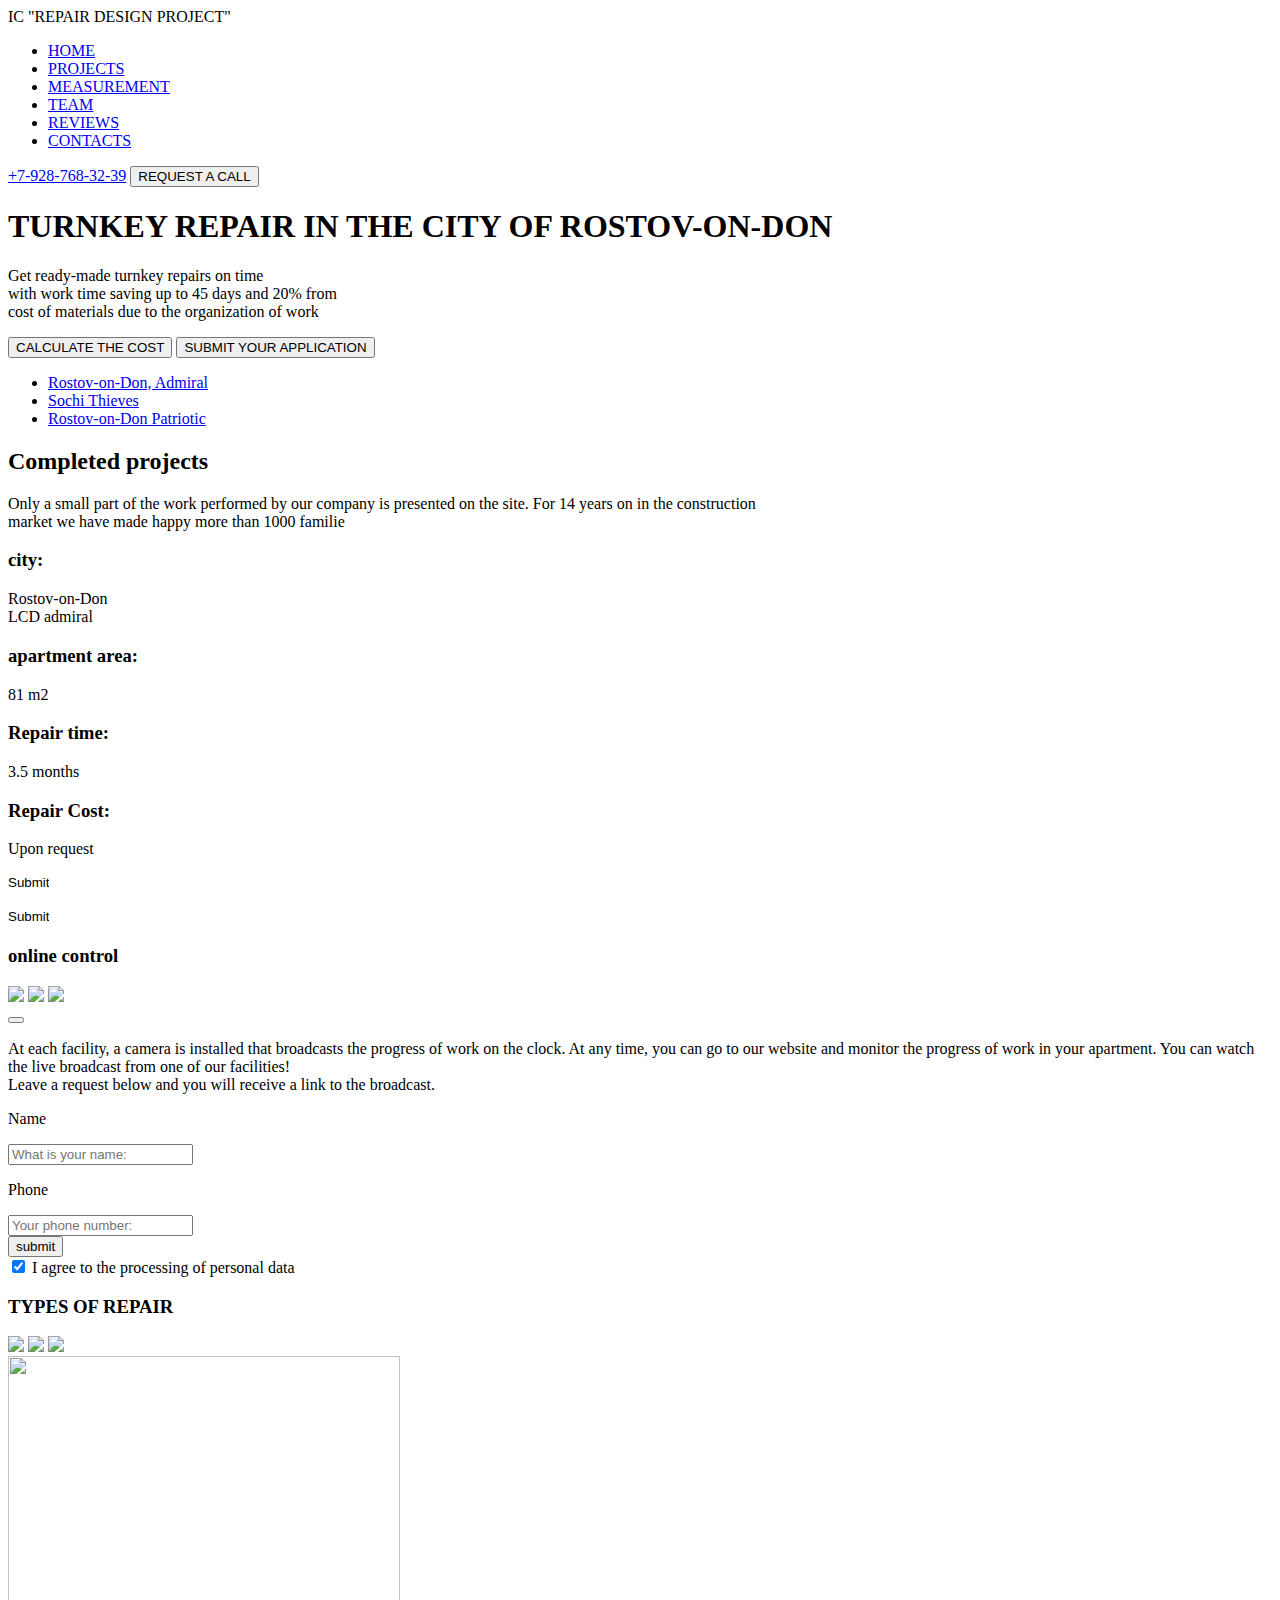
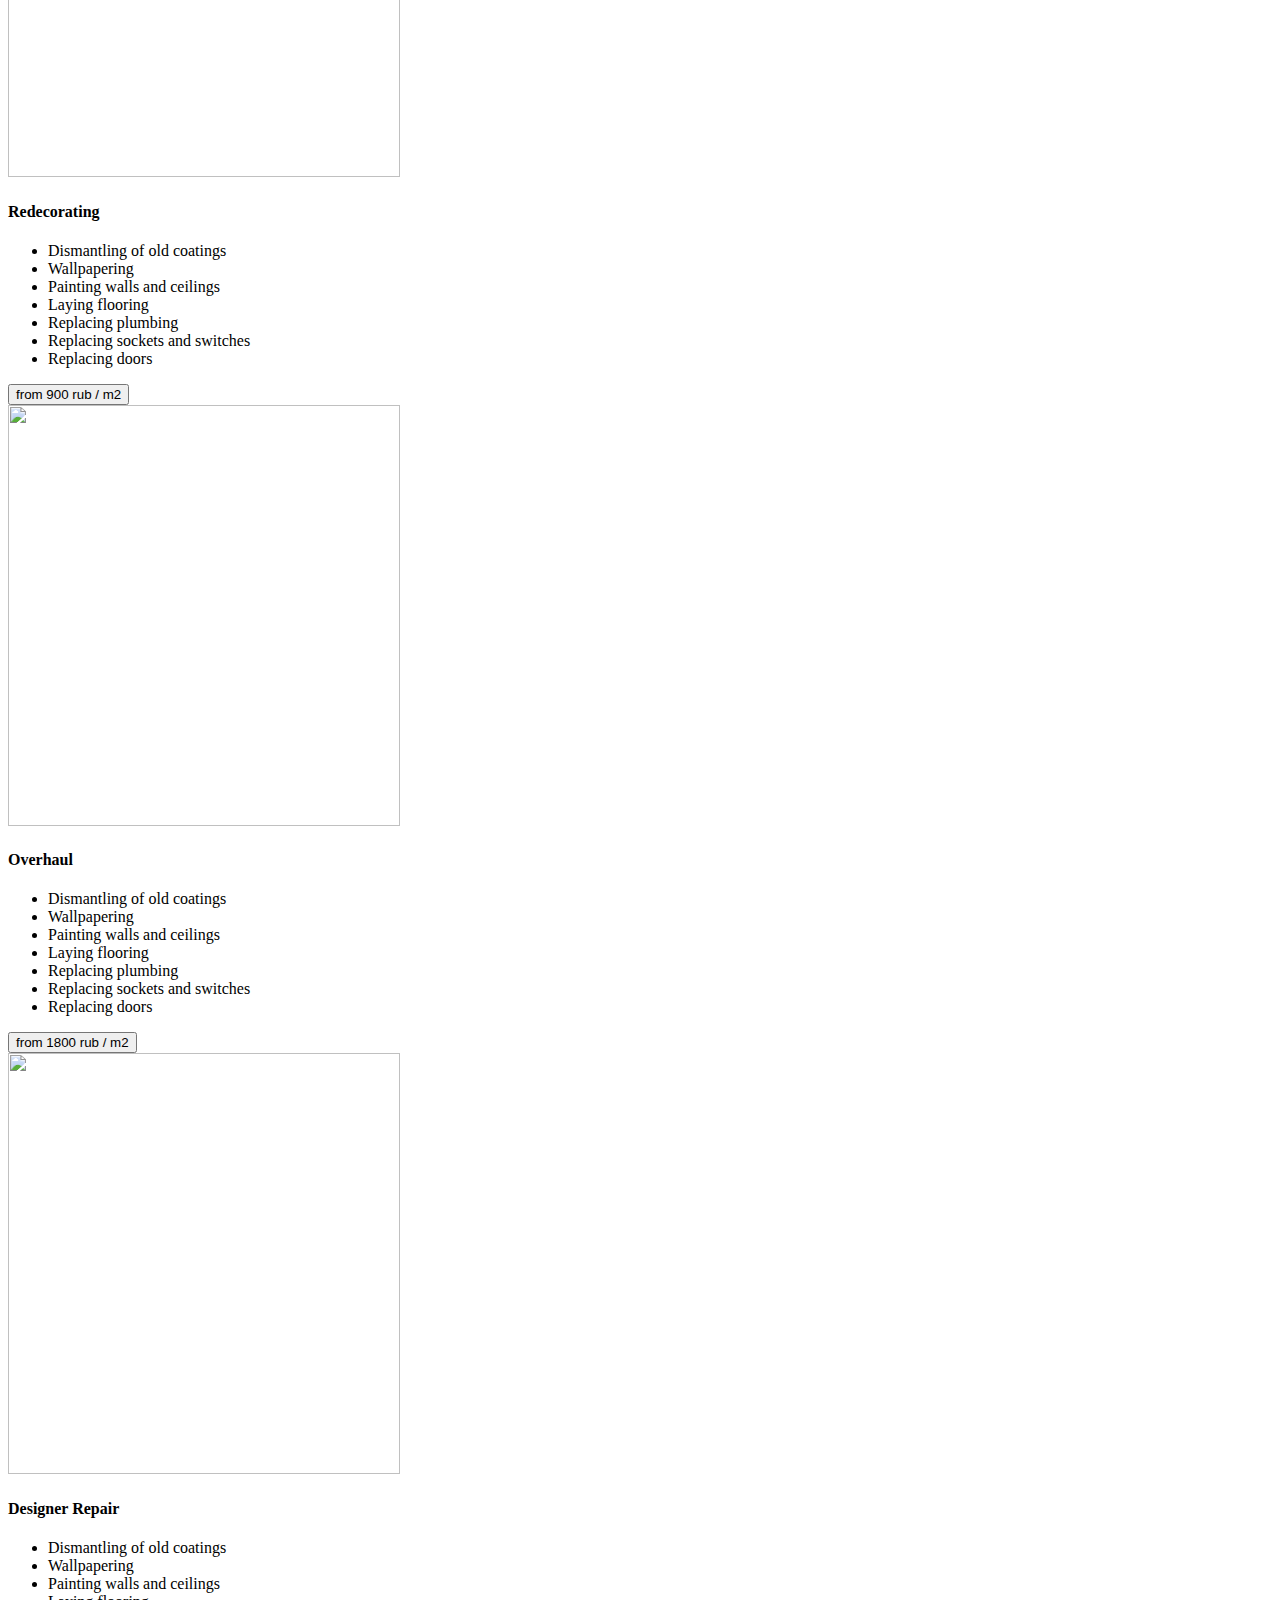
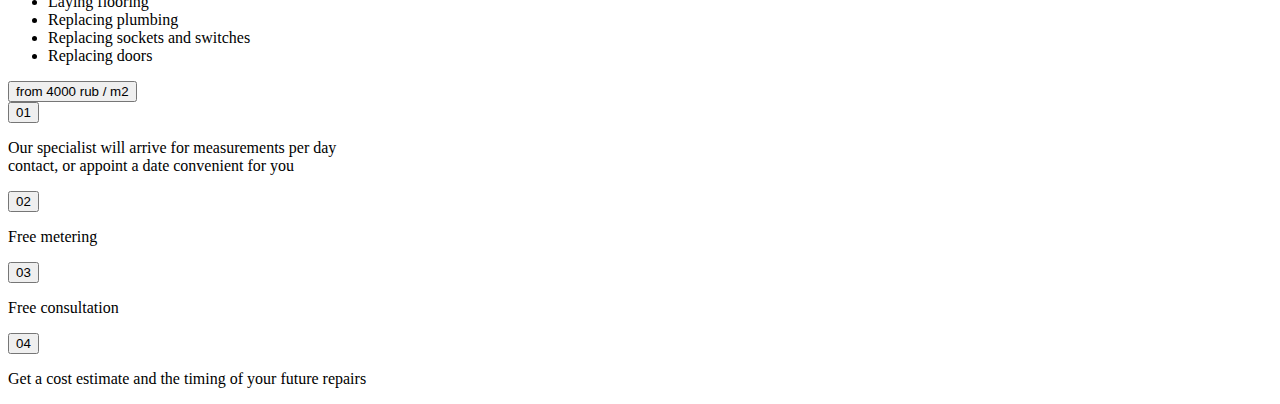
==== firstLanding/index.html @ 174c5e7a "22/08 n" ====
<!DOCTYPE html>
<html lang="en">
<head>
  <meta charset="UTF-8">
  <meta http-equiv="X-UA-Compatible" content="IE=edge">
  <meta name="viewport" content="width=device-width, initial-scale=1.0">
  <link rel="stylesheet" href="/styles/style.css">
  <link href="https://fonts.googleapis.com/css2?family=Nunito+Sans:wght@400;600;700&family=Playfair+Display+SC:wght@400;700&display=swap" rel="stylesheet">
  <link href="https://fonts.googleapis.com/css2?family=Yeseva+One&display=swap" rel="stylesheet">
  <title>Turnkey Repair</title>
</head>
<body>
  <header class="header">
      <div class="main_name yellowText">
        IC "REPAIR DESIGN PROJECT"
      </div>
        <nav>
          <ul class="navigation_menu">
            <li class="navigation_item"><a class="navigation_item_link yellowText" href="#">HOME</a></li>
            <li class="navigation_item"><a class="navigation_item_link" href="#">PROJECTS</a></li>
            <li class="navigation_item"><a class="navigation_item_link" href="#">MEASUREMENT</a></li>
            <li class="navigation_item"><a class="navigation_item_link" href="#">TEAM</a></li>
            <li class="navigation_item"><a class="navigation_item_link" href="#">REVIEWS</a></li>
            <li class="navigation_item"><a class="navigation_item_link" href="#">CONTACTS</a></li>
          </ul>
       </nav>
       <div class="navigation_button">
         <a class="yellowText" href="#">+7-928-768-32-39</a>
        <button class="button">REQUEST A CALL</button>
       </div>
  </header>
  <main>
    <section> 
      <div class="section1_block">
        <h1 class="title">
          TURNKEY REPAIR IN THE CITY OF <span class="yellowText">ROSTOV-ON-DON</span>
        </h1>
        <div class="section1_elements">
        <p class="text">
          Get ready-made turnkey repairs on time <br>with work time saving up to 45 days and 20% from <br> cost of materials due to the organization of work
        </p>
        <button class="button" id="s1_b1"  >
          CALCULATE THE COST
        </button>
        <button class="button" id="s2_b2">
          SUBMIT YOUR APPLICATION
        </button>
        </div>
      </div>
    </section>
    <section class="section_2">
      <div class="section2_block">
        <div class="section2_header">
          <div class="section2_header_container"></div>
          <ul class="section2_menu">
            <li class="section2_menu_item"><a class="section2_menu_item_link selected" href="#">Rostov-on-Don, Admiral</a></li>
            <li class="section2_menu_item"><a class="section2_menu_item_link" href="#">Sochi Thieves</a></li>
            <li class="section2_menu_item"><a class="section2_menu_item_link" href="#">Rostov-on-Don Patriotic</a></li>
          </ul>
        </div>
        <div class="section2_main">
        <div class="section_2_info">
            <h2 class="section2_title">Completed projects</h2>
            <p class="text section2_text"> Only a small part of the work performed by our company is presented on the site. For 14 years on in the construction <br> market we have made happy more than 1000 familie</p>
            <div class="section2_block1">
              <div class="section2_info_left">
                <h3>city:</h3>
                <p class="section2_block_text">Rostov-on-Don <br>LCD admiral</p>
              </div>
              <div>
                <h3>apartment area:</h3>
                <p class="section2_block_text">81 m2</p>
              </div>
            </div>
            <div class="section2_block2">
              <div class="section2_info_left">
                <h3>Repair time:</h3>
                <p class="section2_block_text">3.5 months</p>
              </div>
              <div>
                <h3>Repair Cost:</h3>
                <p class="section2_block_text">Upon request</p>
              </div>
            </div>
            <div class="section2_pagination">
              <input type="image" src="/images/left_arrow.png" width="41" height="13.5" />
              <ul class="pagination_list">
                <span class="dot"></span>
                <span class="dot"></span>
                <span class="dot"></span>
              </ul>
              <input type="image" src="/images/right_arrow.png" width="41" height="13.5" />
            </div>
            <div>
            </div>
        </div>
        <div class="section2_image">
        </div>
      </div>
      </div>
    </section>
    <section class="section_3">
      <div class="section_3_block">
        <h3>online control</h3>
        <div class="section3_image">
          <img src="/images/section3_line.png">
          <img src="/images/section3_image.png">
          <img src="/images/section3_line.png">
        </div>
        <div class="section3_video" >
            <button></button>
        </div>
        <div class="section3_divider">
        </div>
        <div class="section3_text">
          <p class="basetext">At each facility, a camera is installed that broadcasts the progress of work on the clock. At any time, you can go to our website and monitor the progress of work in your apartment. You can watch the live broadcast from one of our facilities!<br> Leave a request below and you will receive a link to the broadcast.</p>
        </div>
        <div class="section3_entries">
          <div class="section3_input1">
              <p class="basetext">Name</p>
              <input type="text" placeholder="What is your name:">
          </div>
          <div class="section3_input2">
            <p class="basetext">Phone</p>
            <input type="text" placeholder="Your phone number:">
        </div>
        <button class="button">submit</button>
        </div>
        <input id="custom_checkbox" type="checkbox" checked>
        <label for="custom_checkbox">I agree to the processing of personal data</label>
      </div>
    </section>
    <section class="section_4">
        <div class="section_4_block">
          <h3>TYPES OF REPAIR</h3>
          <div class="section4_image">
            <img src="/images/section3_line.png">
            <img src="/images/section4_image.png">
            <img src="/images/section3_line.png">
          </div>
          <div class="section_4_worktypes">
            <div class="section_4_redecorating">
              <img src="/images/section4_redecorating.jpg" width="392" height="421">
              <div class="section4_box">
                <h4>Redecorating</h4>
                <ul class="section4_list">
                  <li class="section4_list_element">Dismantling of old coatings</li>
                  <li class="section4_list_element">Wallpapering </li>
                  <li class="section4_list_element">Painting walls and ceilings</li>
                  <li class="section4_list_element">Laying flooring</li>
                  <li class="section4_list_element">Replacing plumbing</li>
                  <li class="section4_list_element">Replacing sockets and switches</li>
                  <li class="section4_list_element">Replacing doors</li>
                </ul>
              </div>
              <button class="section4_button">
                from 900 rub / m2
              </button>
            </div>
            <div class="section_4_overhaul">
              <img src="/images/section4_overhaul.jpg" width="392" height="421">
              <div class="section4_box">
                <h4>Overhaul</h4>
                <ul class="section4_list">
                  <li class="section4_list_element">Dismantling of old coatings</li>
                  <li class="section4_list_element">Wallpapering </li>
                  <li class="section4_list_element">Painting walls and ceilings</li>
                  <li class="section4_list_element">Laying flooring</li>
                  <li class="section4_list_element">Replacing plumbing</li>
                  <li class="section4_list_element">Replacing sockets and switches</li>
                  <li class="section4_list_element">Replacing doors</li>
                </ul>
              </div>
              <button class="section4_button">
                from 1800 rub / m2
              </button>
            </div>
            <div class="section_4_repair">
              <img src="/images/section4_repair.jpg" width="392" height="421">
              <div class="section4_box">
                <h4>Designer Repair</h4>
                <ul class="section4_list">
                  <li class="section4_list_element">Dismantling of old coatings</li>
                  <li class="section4_list_element">Wallpapering </li>
                  <li class="section4_list_element">Painting walls and ceilings</li>
                  <li class="section4_list_element">Laying flooring</li>
                  <li class="section4_list_element">Replacing plumbing</li>
                  <li class="section4_list_element">Replacing sockets and switches</li>
                  <li class="section4_list_element">Replacing doors</li>
                </ul>
              </div>
              <button class="section4_button">
                from 4000 rub / m2
              </button>
            </div>
          </div>
        </div>
    </section>
    <section class="section5">
      <div class="section_5_block">
        <div class="section5_whiteblock">
          <div class="section5_list">
            <div class="section5_list_element">
                <button class="section5_button">01</button>
                <p>Our specialist will arrive for measurements per day<br> contact, or appoint a date convenient for you</p>
            </div>
            <div class="section5_list_element">
              <button class="section5_button">02</button>
              <p>Free metering</p>
          </div>
          <div class="section5_list_element">
            <button class="section5_button">03</button>
            <p>Free consultation</p>
        </div>
        <div class="section5_list_element">
          <button class="section5_button">04</button>
          <p>Get a cost estimate and the timing of your future repairs</p>
      </div>
          </div>
        </div>
        <div class="section5_blackblock">

        </div>
      </div>
    </section>
  </main>
</body>
</html>
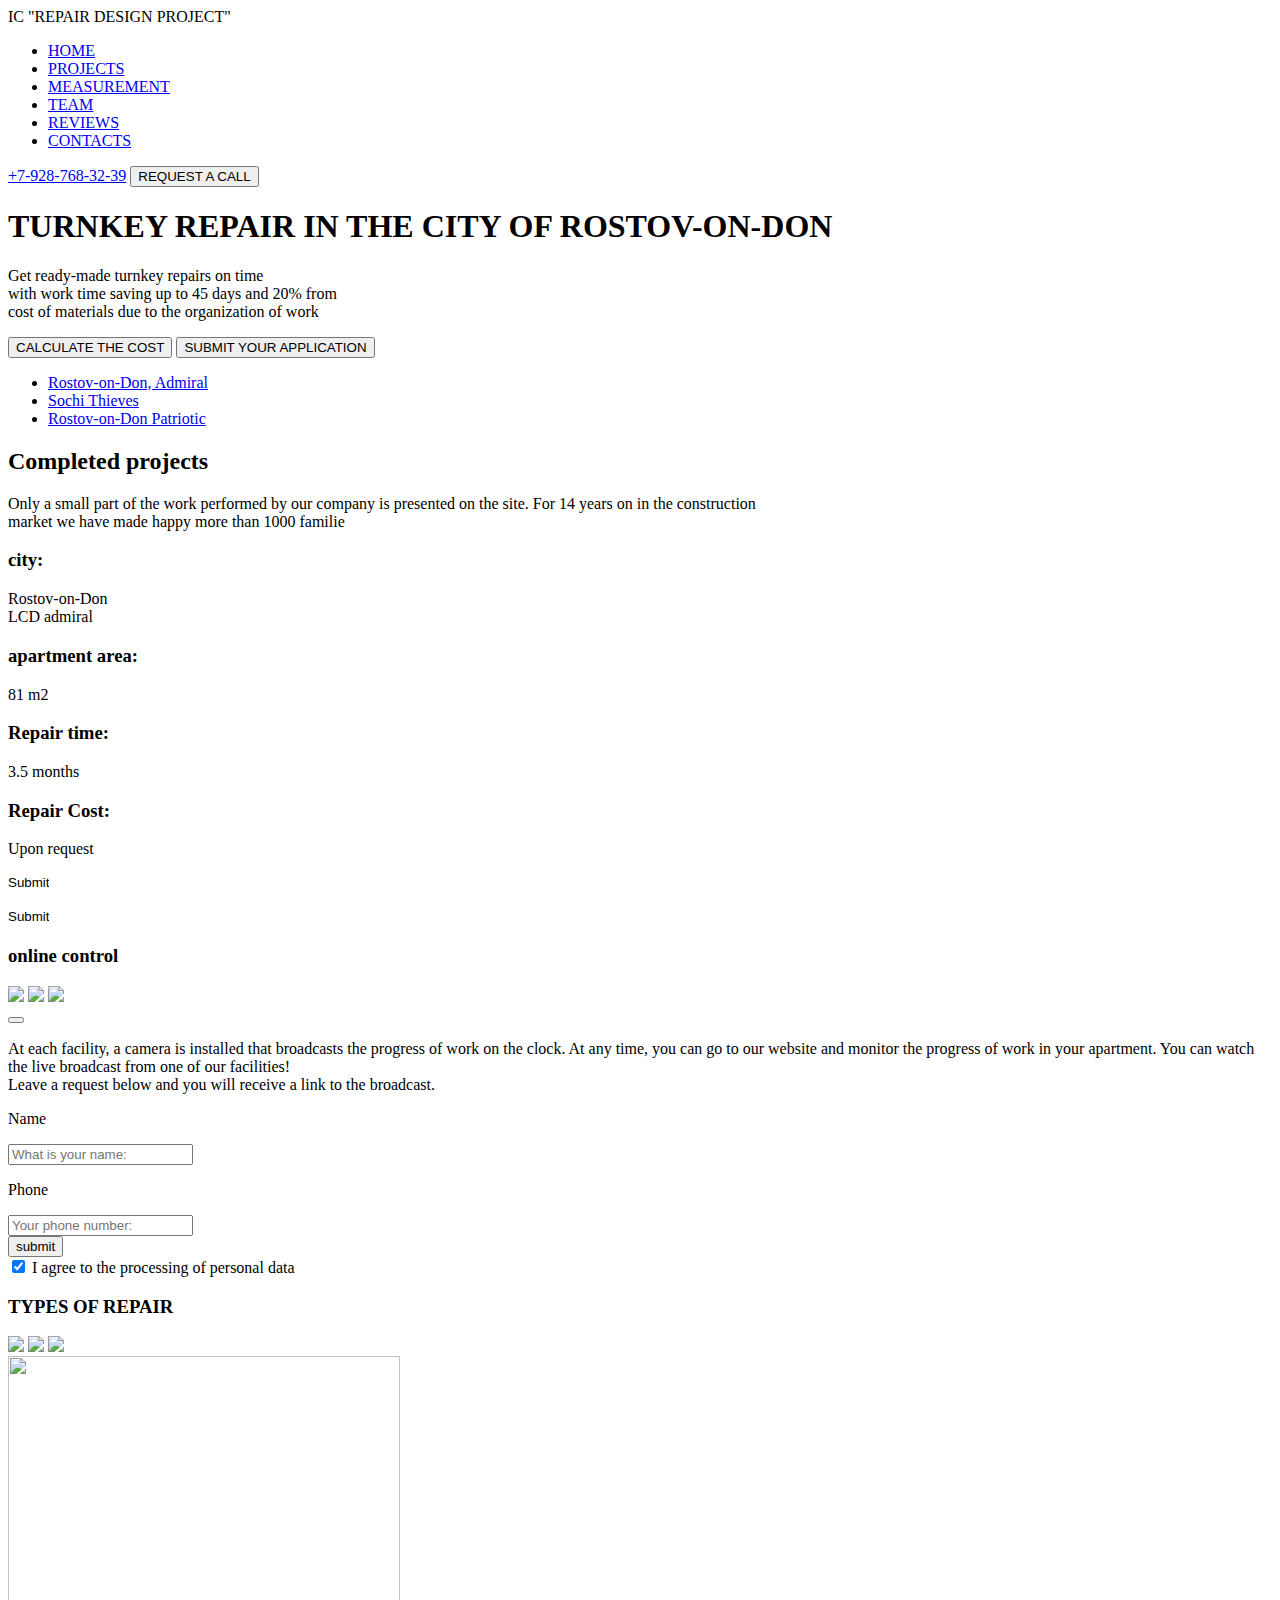
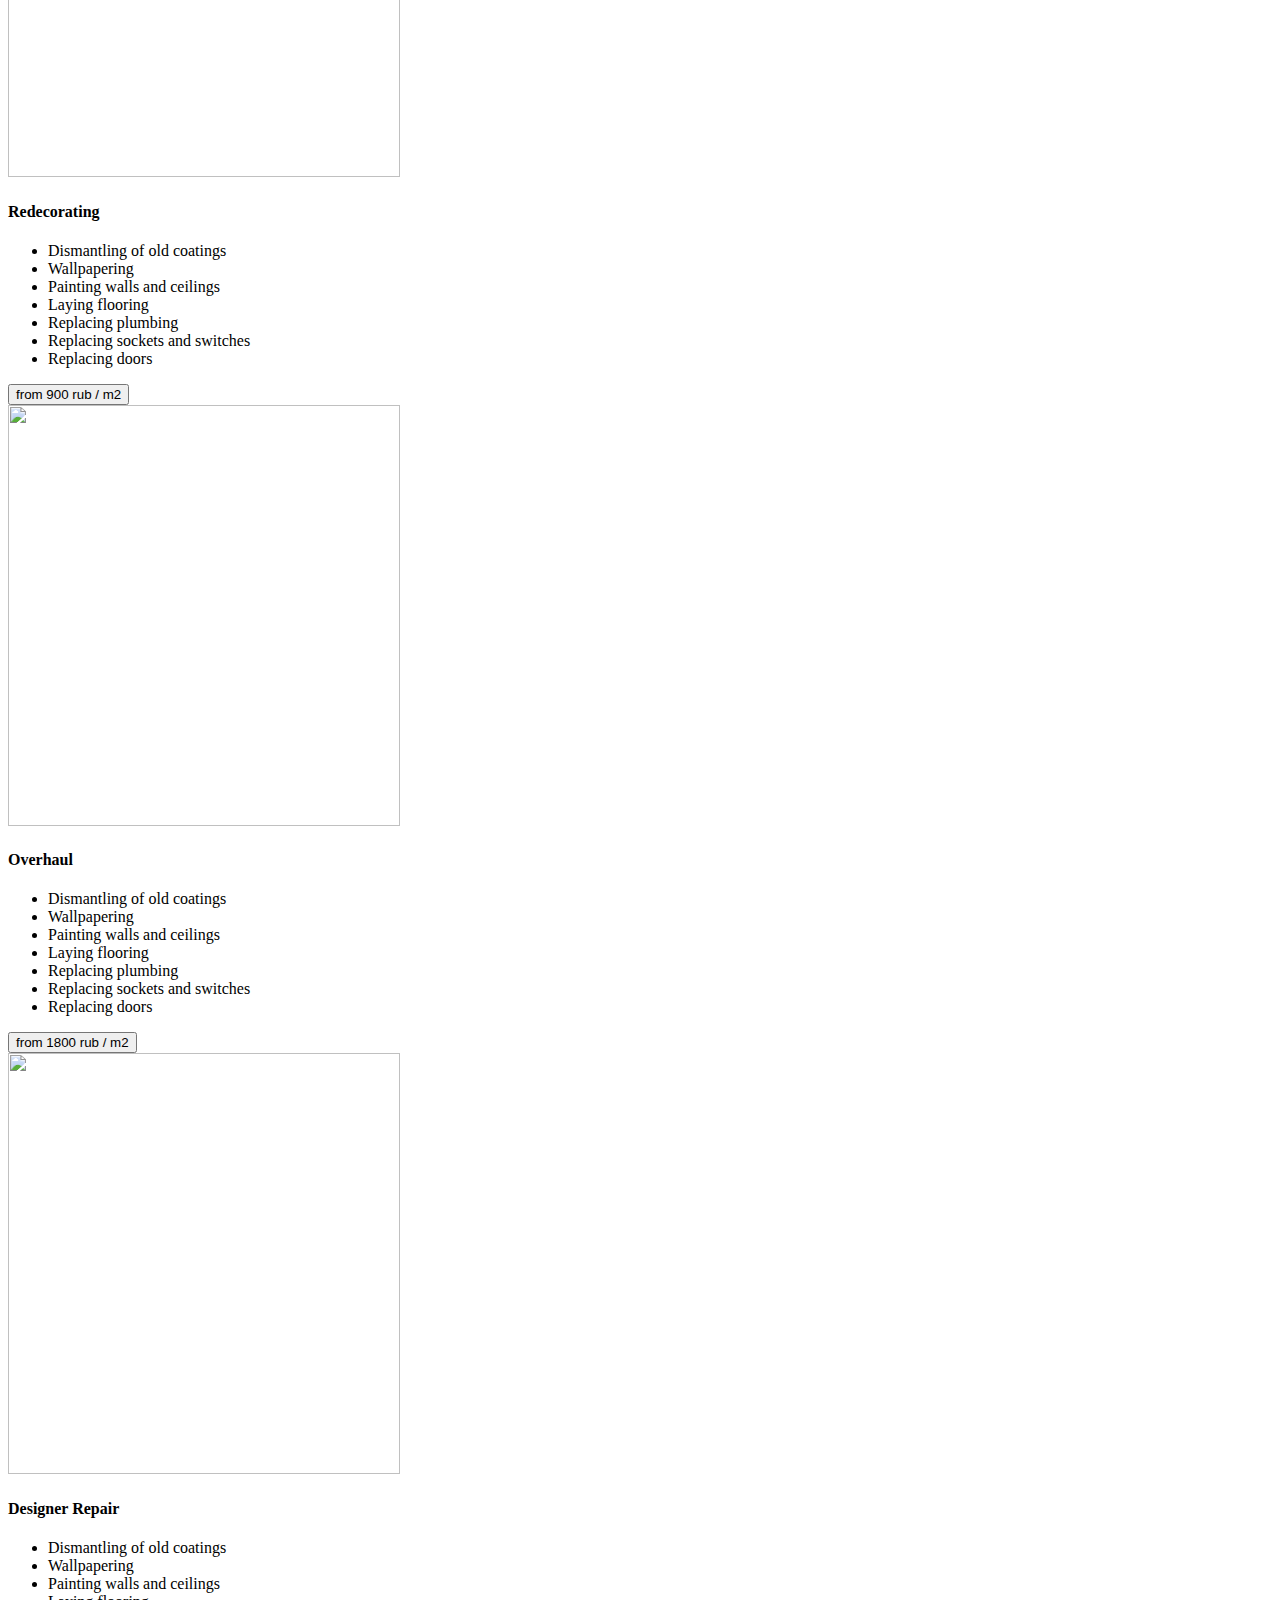
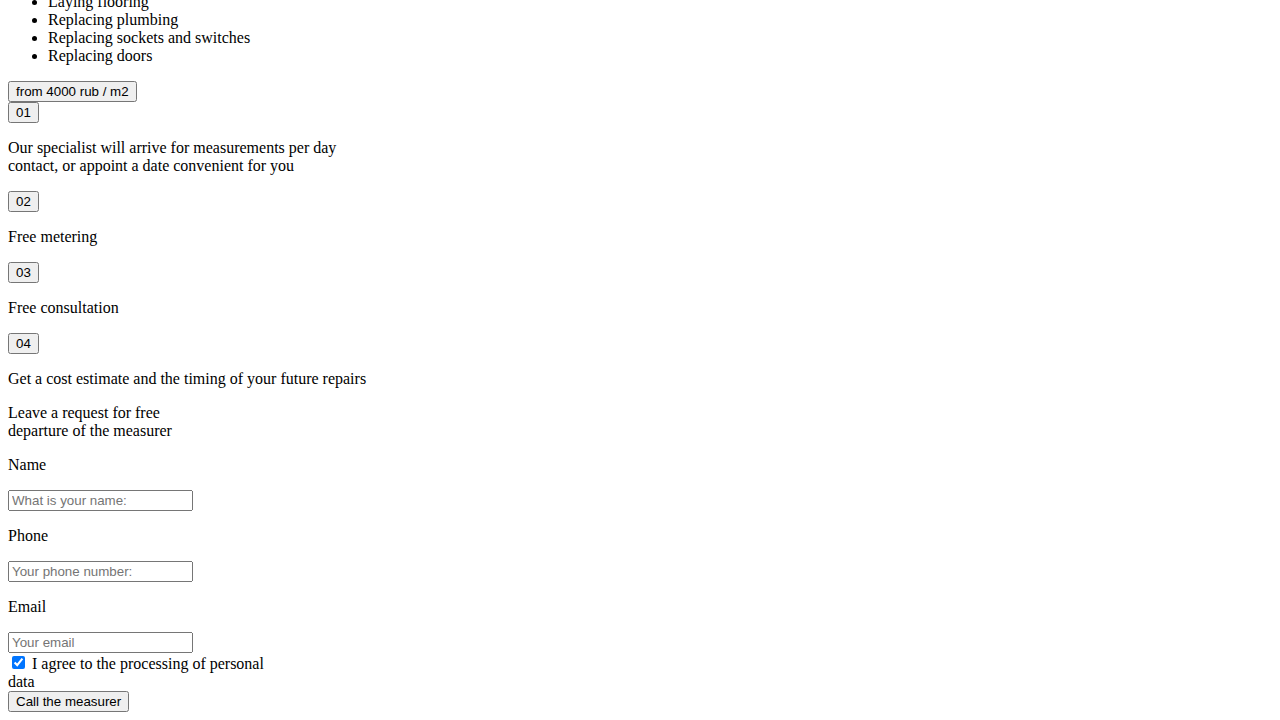
==== commit 7a4528d9: "new done:" ====
--- a/firstLanding/index.html
+++ b/firstLanding/index.html
@@ -218,7 +218,30 @@
       </div>
           </div>
         </div>
-        <div class="section5_blackblock">
+        <div class="section5_secondblock">
+          <div class="section5_blackblock">
+            <p class="basetext">Leave a request for free<br> departure of the measurer</p>
+            <div class="section5_input first">
+              <p class="basetext">Name</p>
+              <input type="text" placeholder="What is your name:">
+          </div>
+          <div class="section5_input">
+            <p class="basetext">Phone</p>
+            <input type="text" placeholder="Your phone number:">
+        </div>
+        <div class="section5_input">
+          <p class="basetext">Email</p>
+          <input type="text" placeholder="Your email">
+        </div>
+        <div class="section5_checkbox">
+          <input id="custom_checkbox" type="checkbox" checked>
+          <label for="custom_checkbox">I agree to the processing of personal <br>data</label>
+        </div>
+        <button class="button callbutton">Call the measurer</button>
+          </div>
+          <div class="section5_footer">
+            
+          </div>
 
         </div>
       </div>
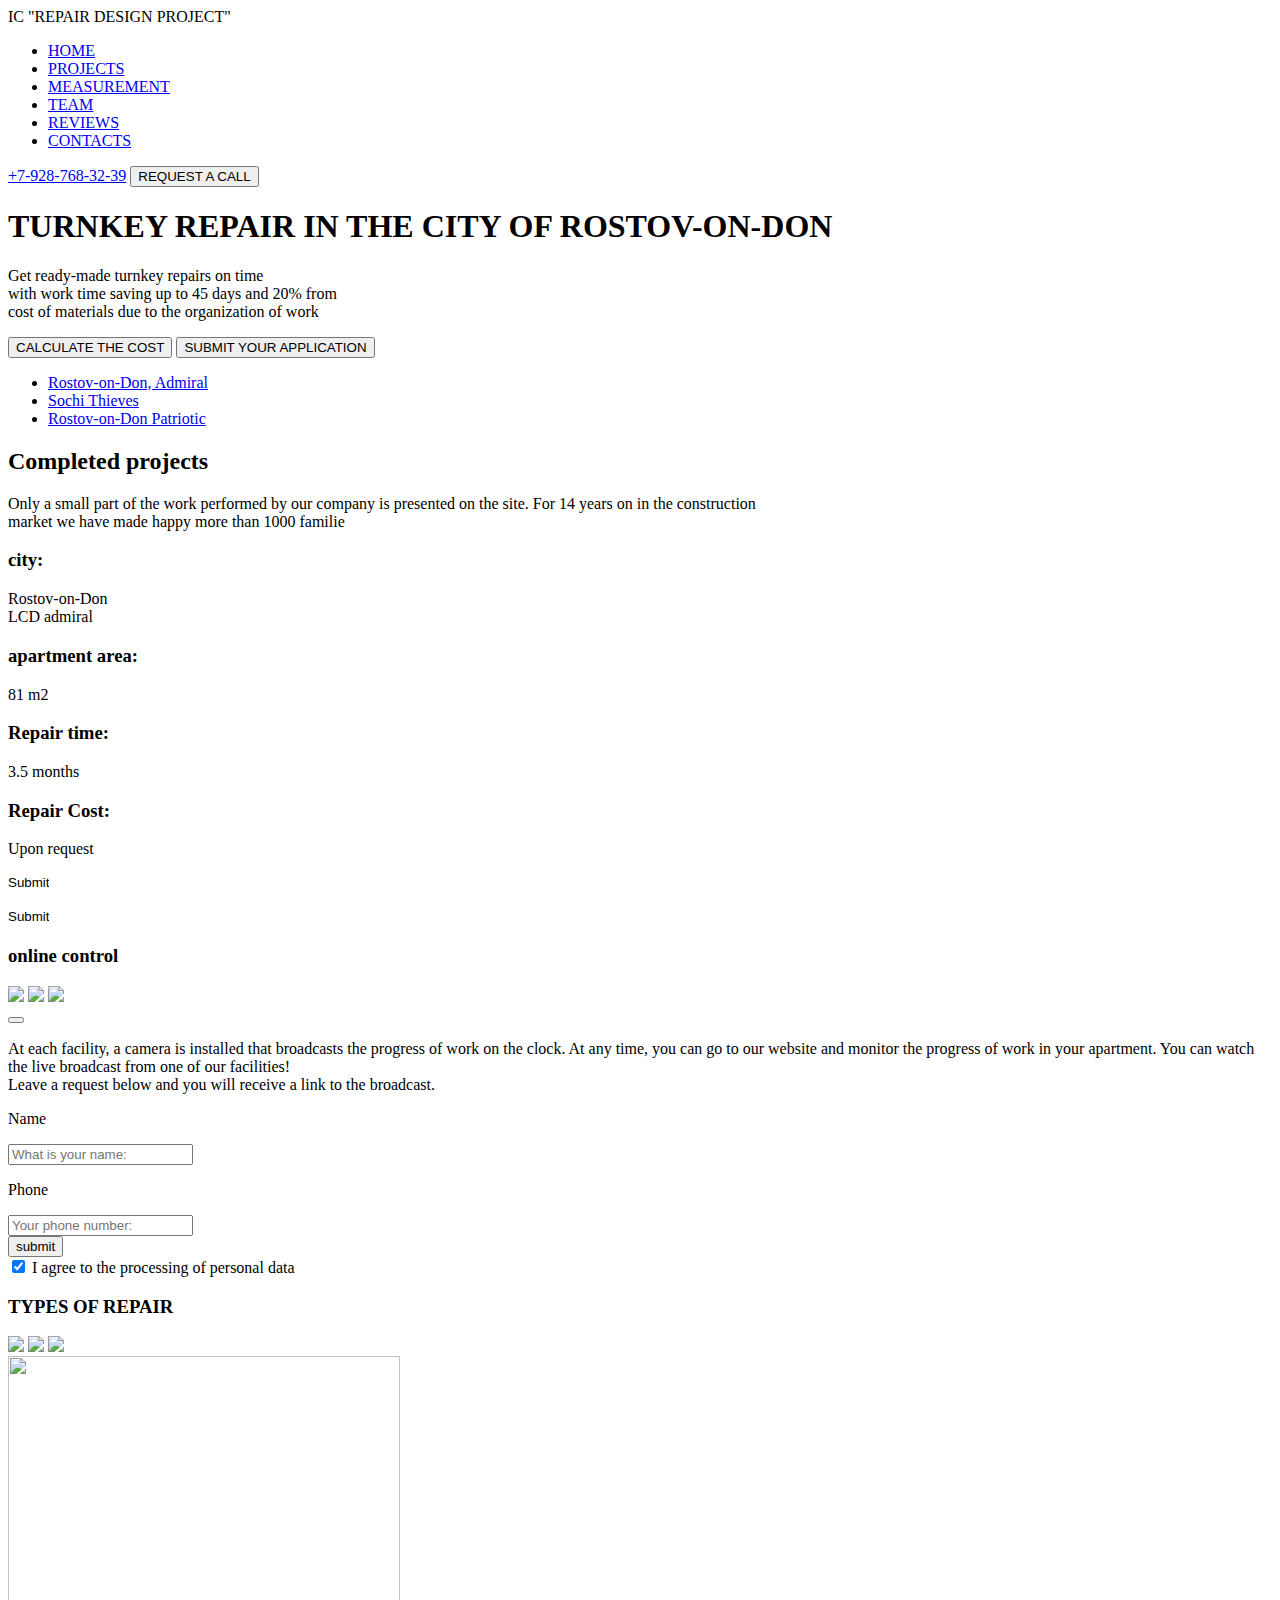
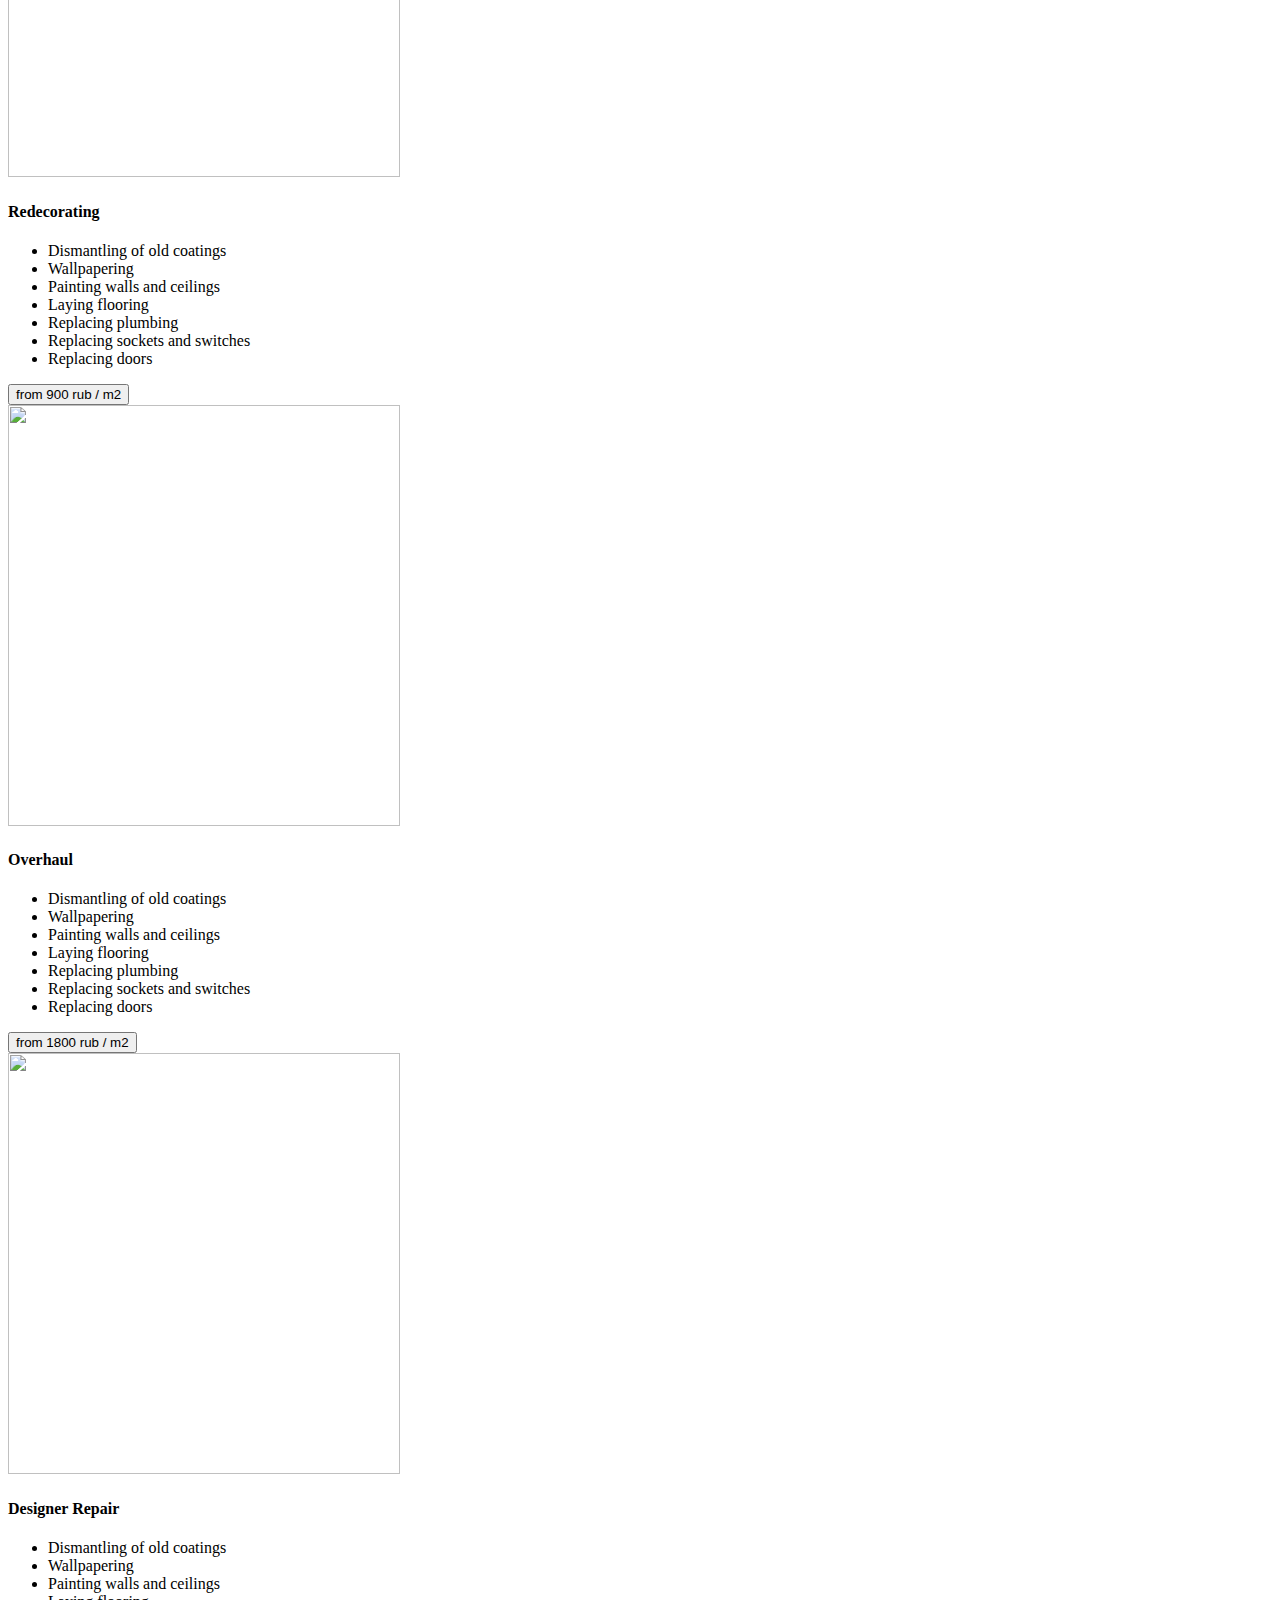
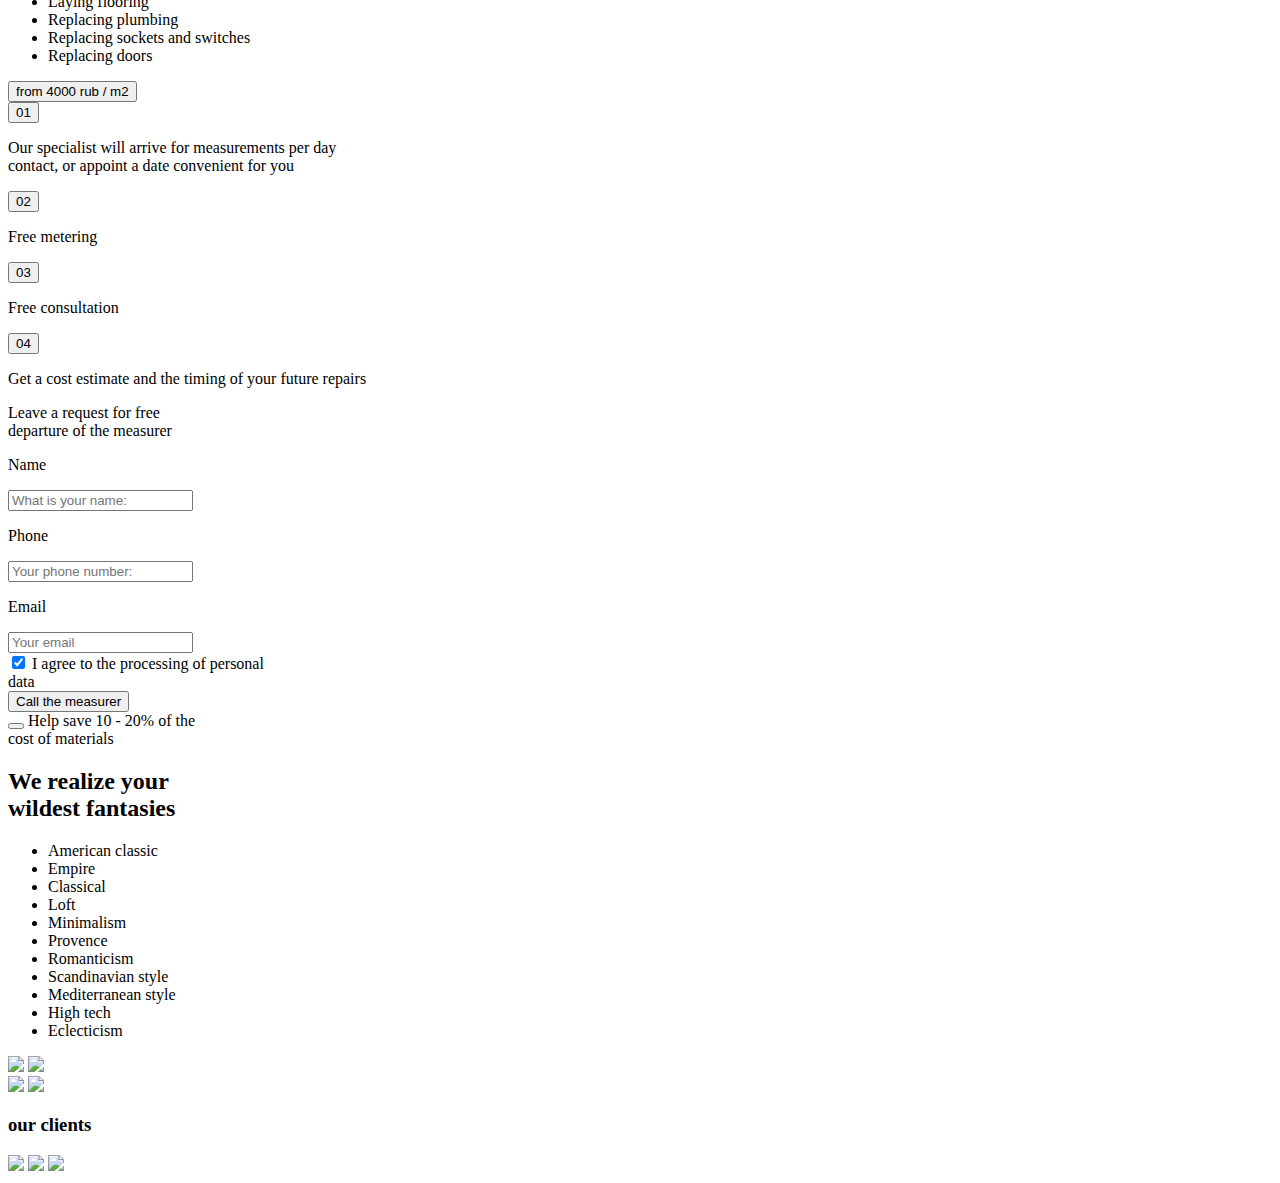
==== commit 5a5ca357: "23/08" ====
--- a/firstLanding/index.html
+++ b/firstLanding/index.html
@@ -60,7 +60,7 @@
         </div>
         <div class="section2_main">
         <div class="section_2_info">
-            <h2 class="section2_title">Completed projects</h2>
+            <h2 class="section_title">Completed projects</h2>
             <p class="text section2_text"> Only a small part of the work performed by our company is presented on the site. For 14 years on in the construction <br> market we have made happy more than 1000 familie</p>
             <div class="section2_block1">
               <div class="section2_info_left">
@@ -240,11 +240,50 @@
         <button class="button callbutton">Call the measurer</button>
           </div>
           <div class="section5_footer">
-            
-          </div>
+            <button class="section5_footerbutton"></button>
+            <label>Help save 10 - 20% of the <br> cost of materials</label>
+          </div>
+        </div>
+      </div>
+    </section>
+    <section class="section6">
+      <div class="section_6_block">
+        <div class="section6_leftblock">
+          <h2 class="section_title">We realize your <br>wildest fantasies</h2>
+          <ul class="section6_list">
+            <li class="section6_list_element">American classic</li>
+            <li class="section6_list_element">Empire</li>
+            <li class="section6_list_element">Classical</li>
+            <li class="section6_list_element">Loft</li>
+            <li class="section6_list_element">Minimalism</li>
+            <li class="section6_list_element">Provence</li>
+            <li class="section6_list_element">Romanticism</li>
+            <li class="section6_list_element">Scandinavian style</li>
+            <li class="section6_list_element">Mediterranean style</li>
+            <li class="section6_list_element">High tech</li>
+            <li class="section6_list_element">Eclecticism</li>
+          </ul>
+        </div>
+        <div class="section6_middleblock">
+          <img src="/images/section6_m2 (2).png" class="image_1">
+          <img src="/images/section6_m2 (1).png" class="image_2">
+        </div>
+        <div class="section6_rightblock">
+          <img src="/images/section6_m3_1.png" class="image_1">
+          <img src="/images/section6_m3_2.png" class="image_2">
+        </div>
+      </div>
+    </section>
+    <section class="section7">
+        <div class="section_7_block">
+          <h3>our clients</h3>
+          <div class="section7_image">
+            <img src="/images/section3_line.png">
+            <img class="center_icon" src="/images/section7_icon.png">
+            <img src="/images/section3_line.png">
+          </div>
+        </div>
 
-        </div>
-      </div>
     </section>
   </main>
 </body>
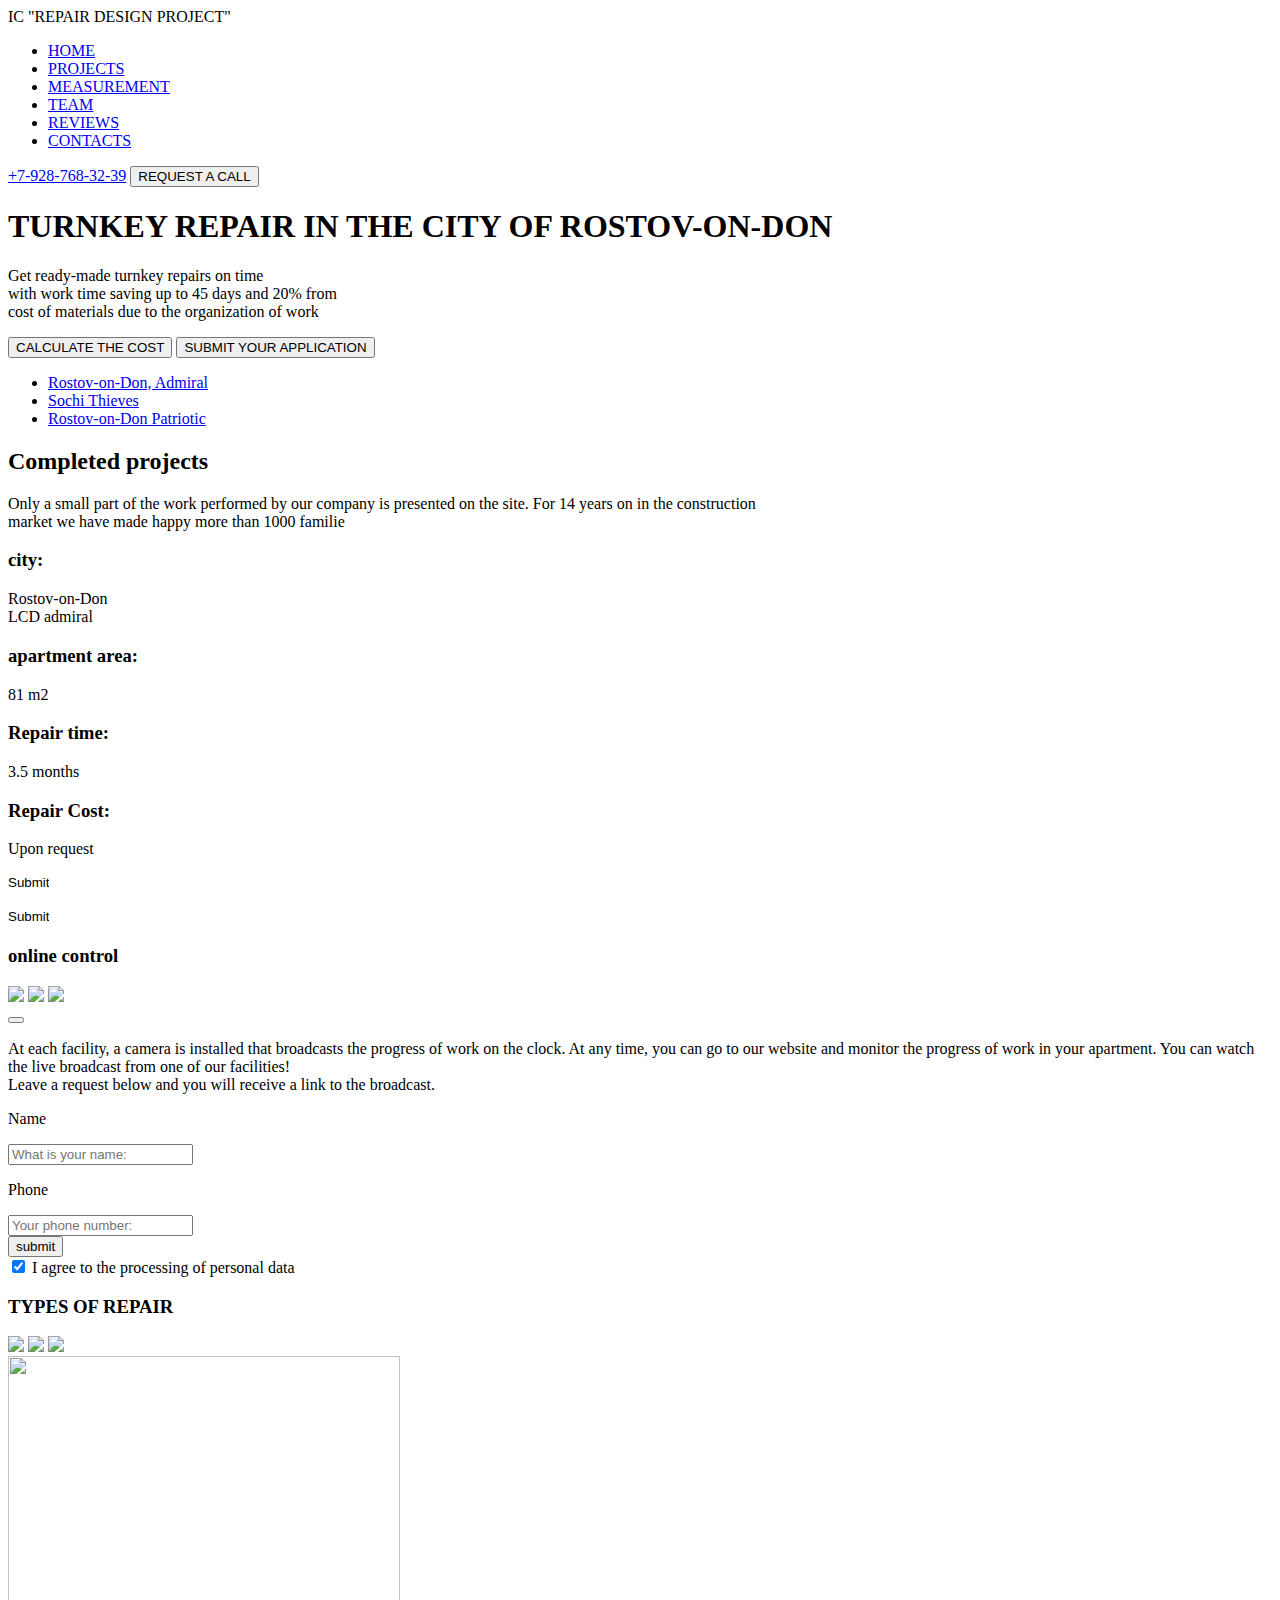
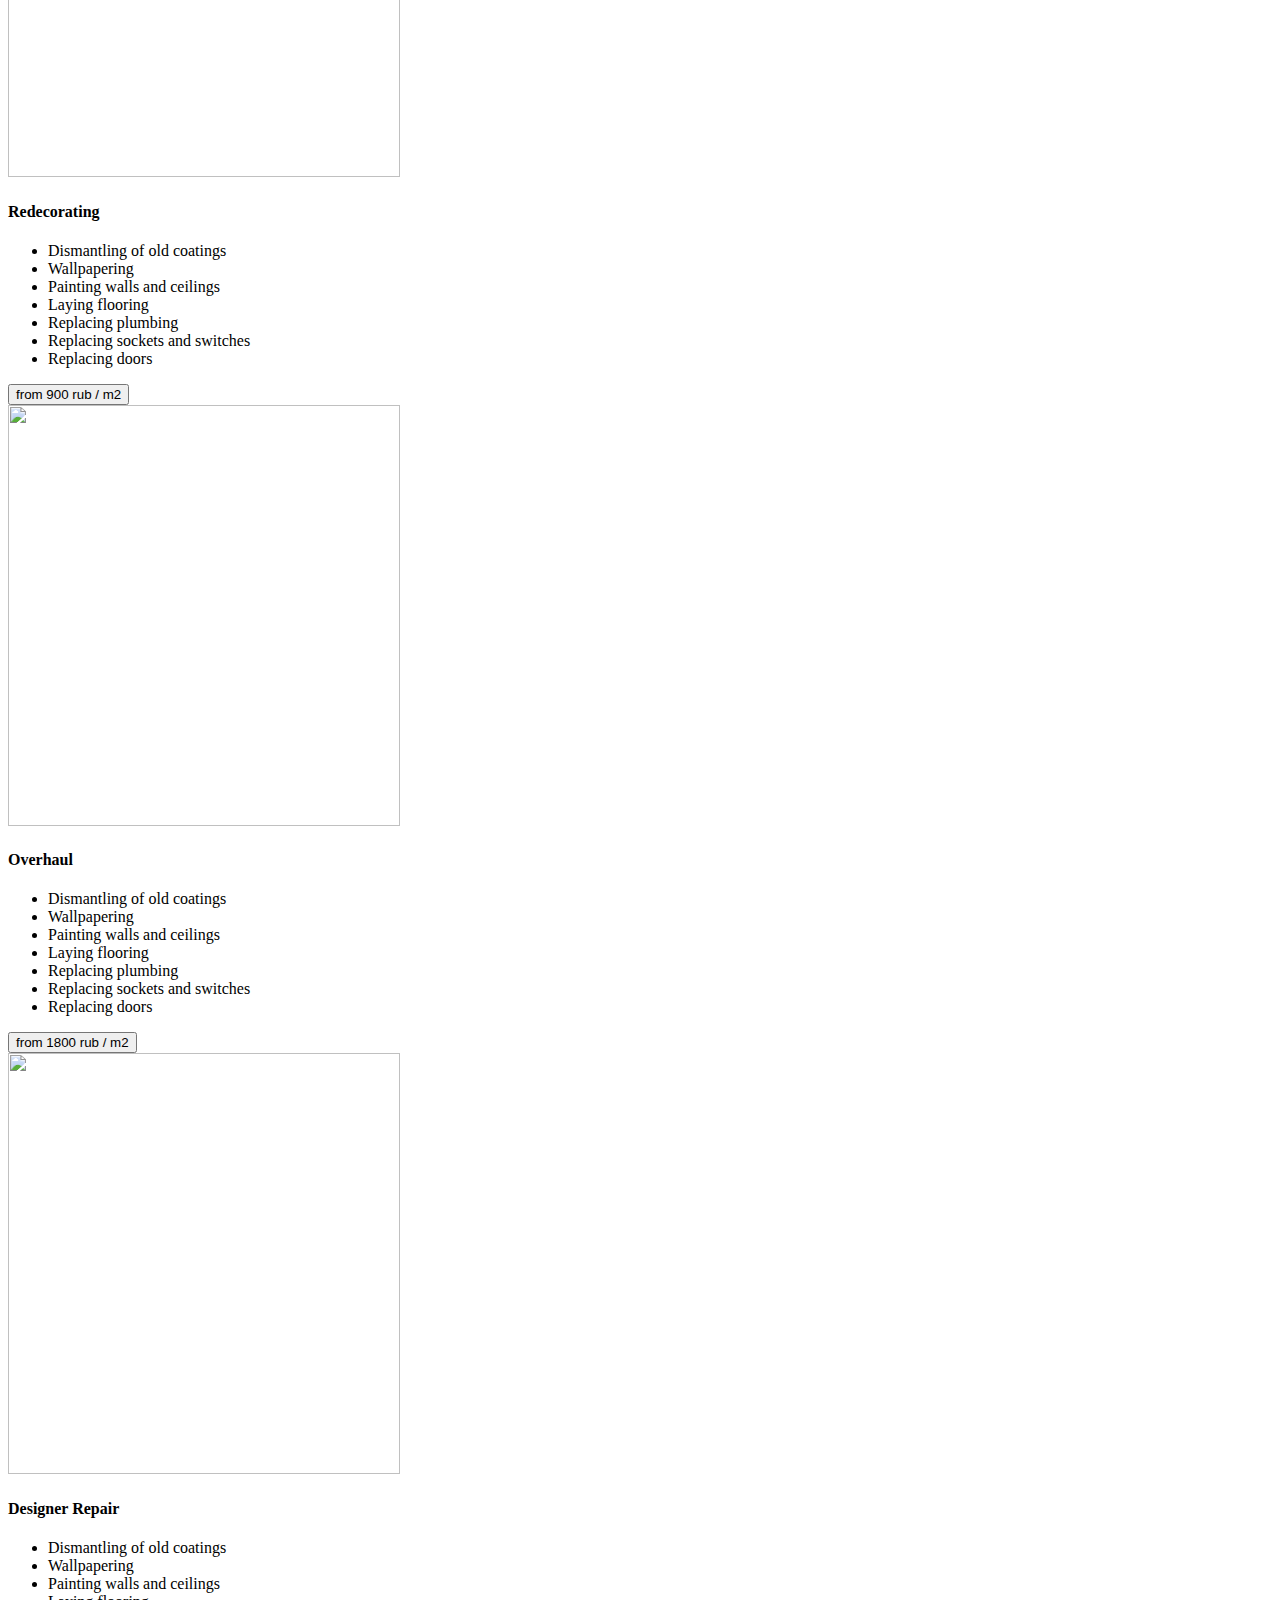
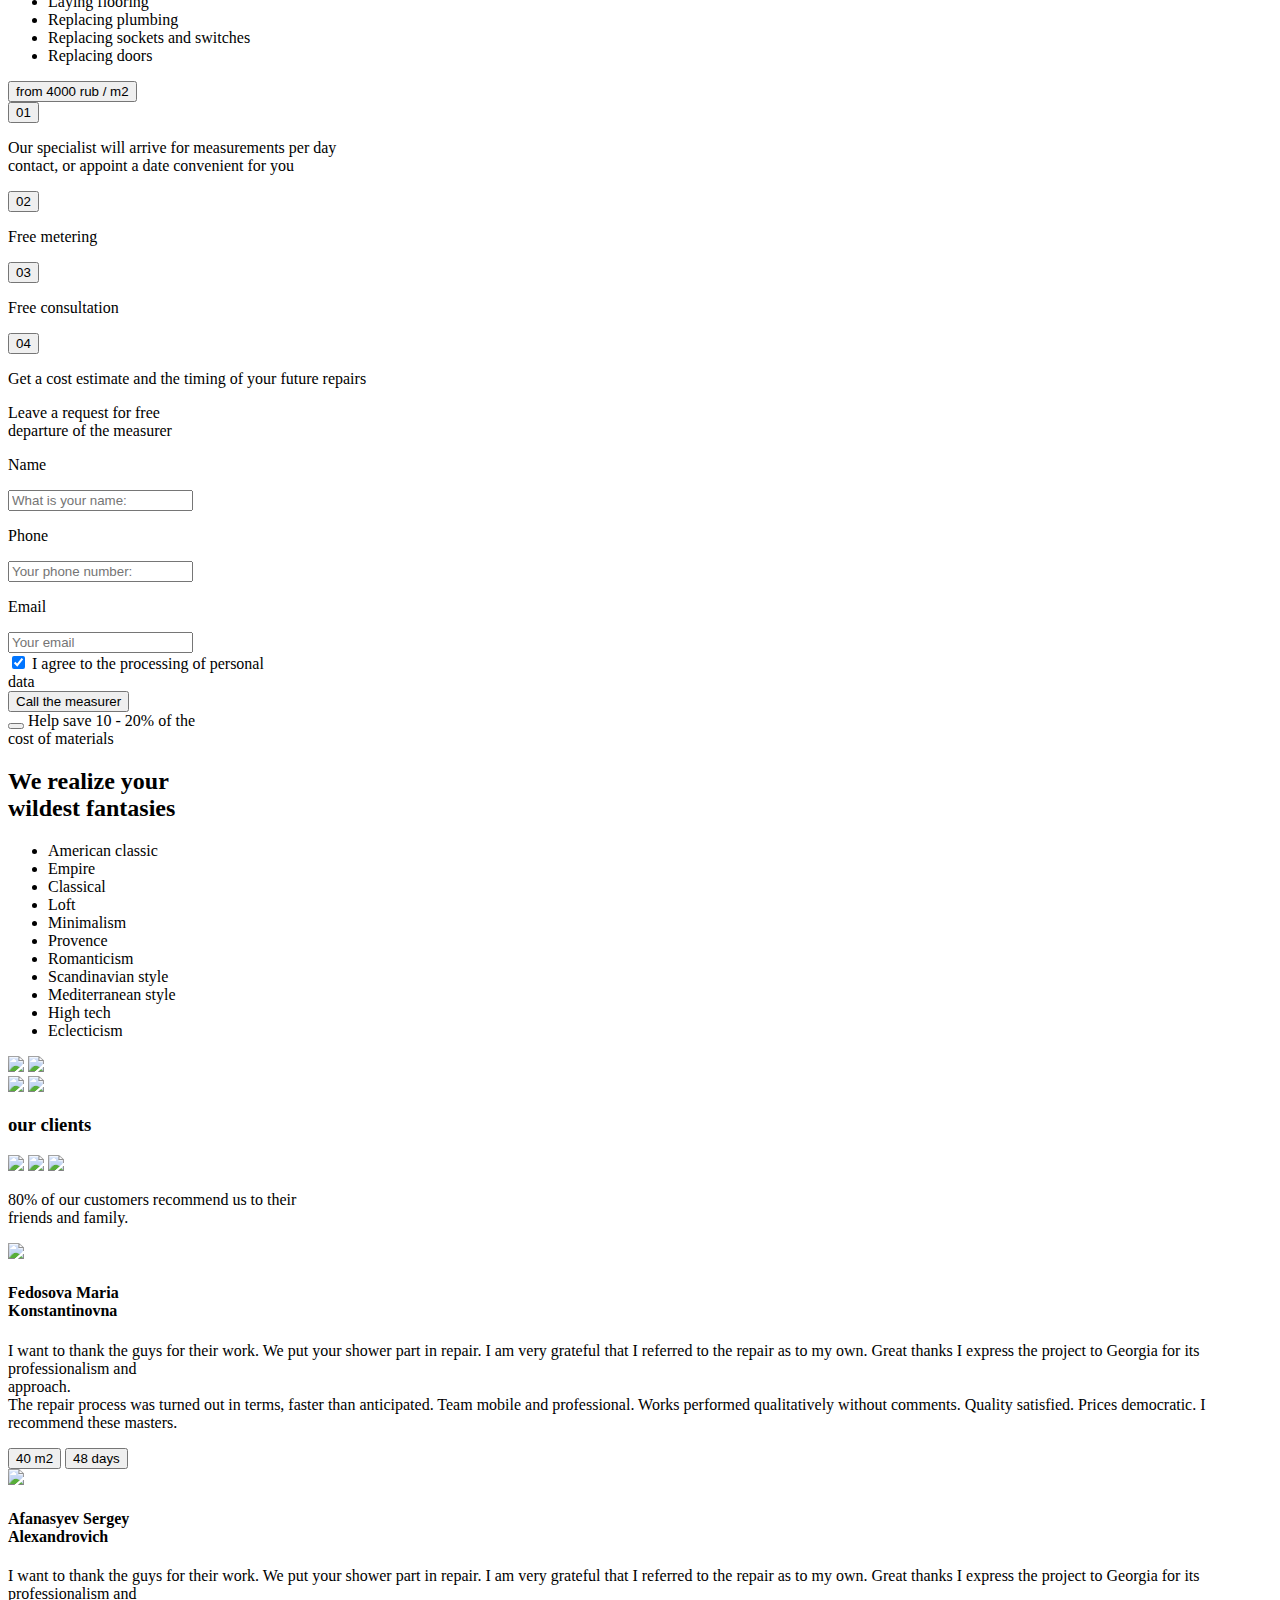
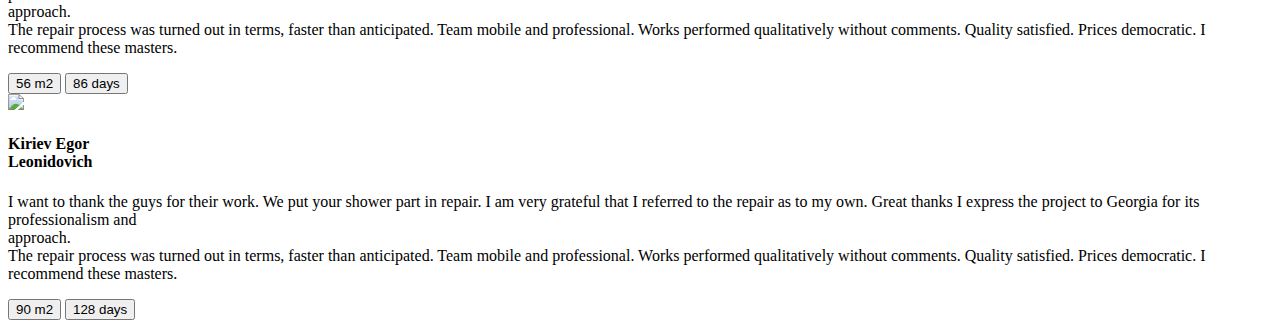
==== commit a47fd3fc: "24/08" ====
--- a/firstLanding/index.html
+++ b/firstLanding/index.html
@@ -282,6 +282,46 @@
             <img class="center_icon" src="/images/section7_icon.png">
             <img src="/images/section3_line.png">
           </div>
+          <p class="basetext">80% of our customers recommend us to their<br> friends and family.</p>
+          <div class="section7_feedback">
+            <div class="section7_feedback_element">
+              <div class="feedback_element_person">
+                <img class="person_photo" src="/images/section7_feedback1.png">
+                <h4>Fedosova Maria <br>Konstantinovna</h4>
+              </div>
+              <p class="feedback_text">I want to thank the guys for their work. We put your shower part in repair. I am very grateful that I referred to the repair as to my own. Great thanks I express the project 
+                to Georgia for its professionalism and<br> approach.<br>The repair process was turned out in terms, faster than anticipated. Team mobile and professional. Works performed qualitatively without comments. Quality satisfied. Prices democratic. I recommend these masters.</p>            
+              <div class="feedback_buttons">
+                <button>40 m2</button>
+                <button>48 days</button>
+              </div>  
+              </div>
+              <div class="section7_feedback_element">
+                <div class="feedback_element_person">
+                  <img class="person_photo" src="/images/section7_feedback2.png">
+                  <h4>Afanasyev Sergey<br>Alexandrovich</h4>
+                </div>
+                <p class="feedback_text">I want to thank the guys for their work. We put your shower part in repair. I am very grateful that I referred to the repair as to my own. Great thanks I express the project 
+                  to Georgia for its professionalism and<br> approach.<br>The repair process was turned out in terms, faster than anticipated. Team mobile and professional. Works performed qualitatively without comments. Quality satisfied. Prices democratic. I recommend these masters.</p>            
+                <div class="feedback_buttons">
+                  <button>56 m2</button>
+                  <button>86 days</button>
+                </div>  
+                </div>
+                <div class="section7_feedback_element">
+                  <div class="feedback_element_person">
+                    <img class="person_photo" src="/images/section7_feedback3.png">
+                    <h4>Kiriev Egor<br> Leonidovich</h4>
+                  </div>
+                  <p class="feedback_text">I want to thank the guys for their work. We put your shower part in repair. I am very grateful that I referred to the repair as to my own. Great thanks I express the project 
+                    to Georgia for its professionalism and<br> approach.<br>The repair process was turned out in terms, faster than anticipated. Team mobile and professional. Works performed qualitatively without comments. Quality satisfied. Prices democratic. I recommend these masters.</p>            
+                  <div class="feedback_buttons">
+                    <button>90 m2</button>
+                    <button>128 days</button>
+                  </div>  
+                  </div>
+
+          </div>
         </div>
 
     </section>
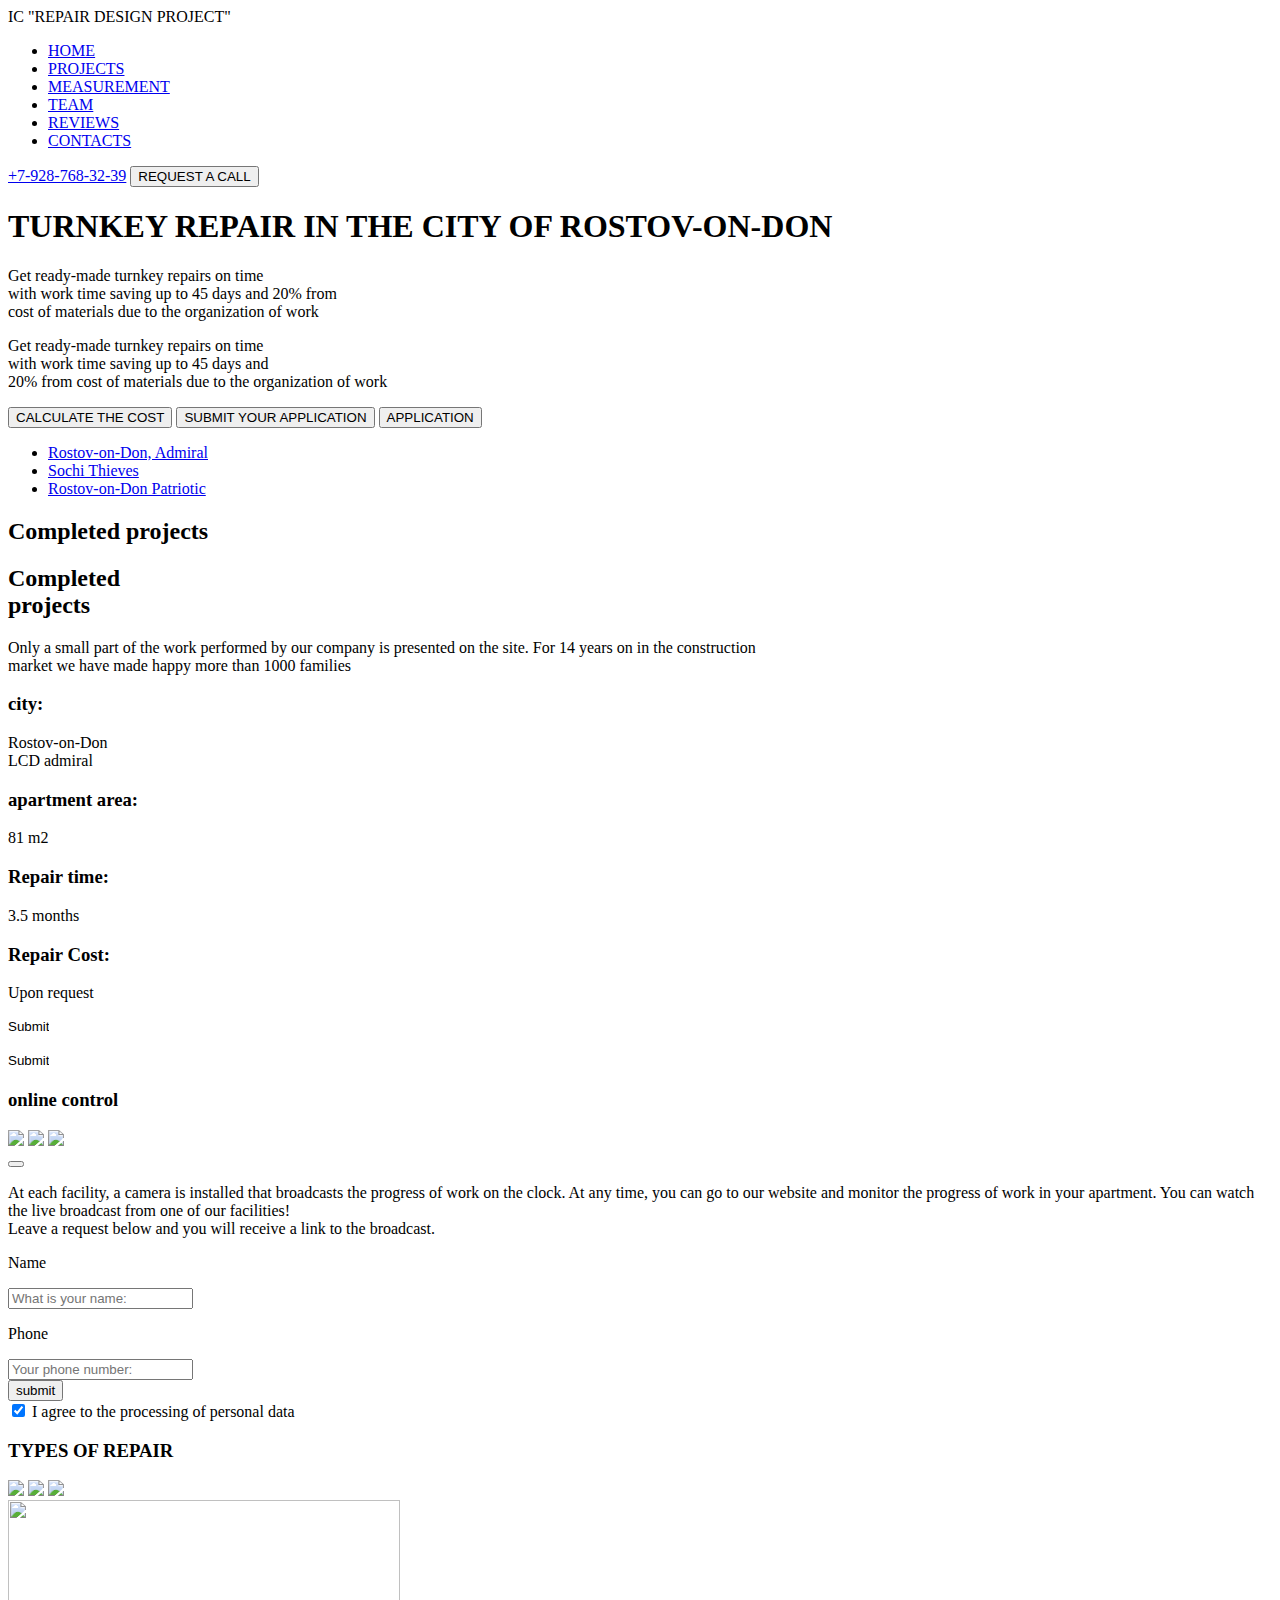
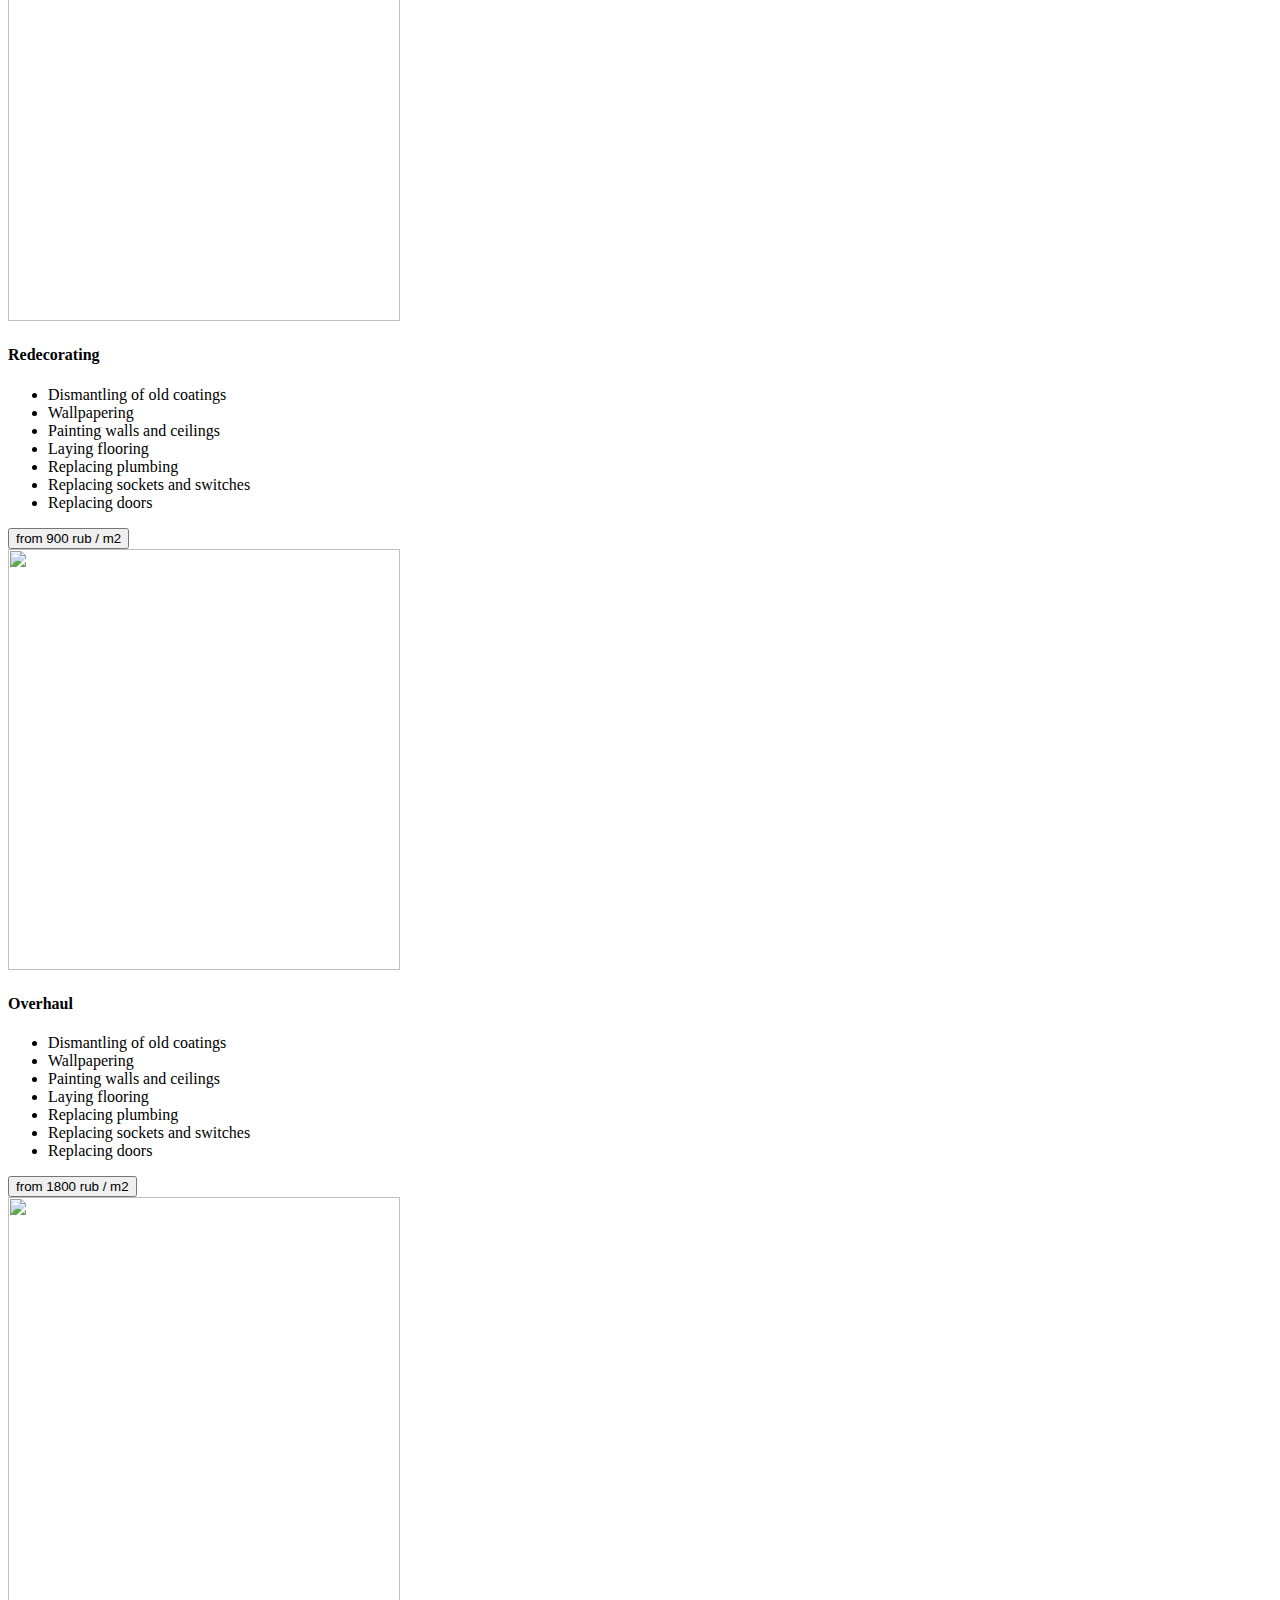
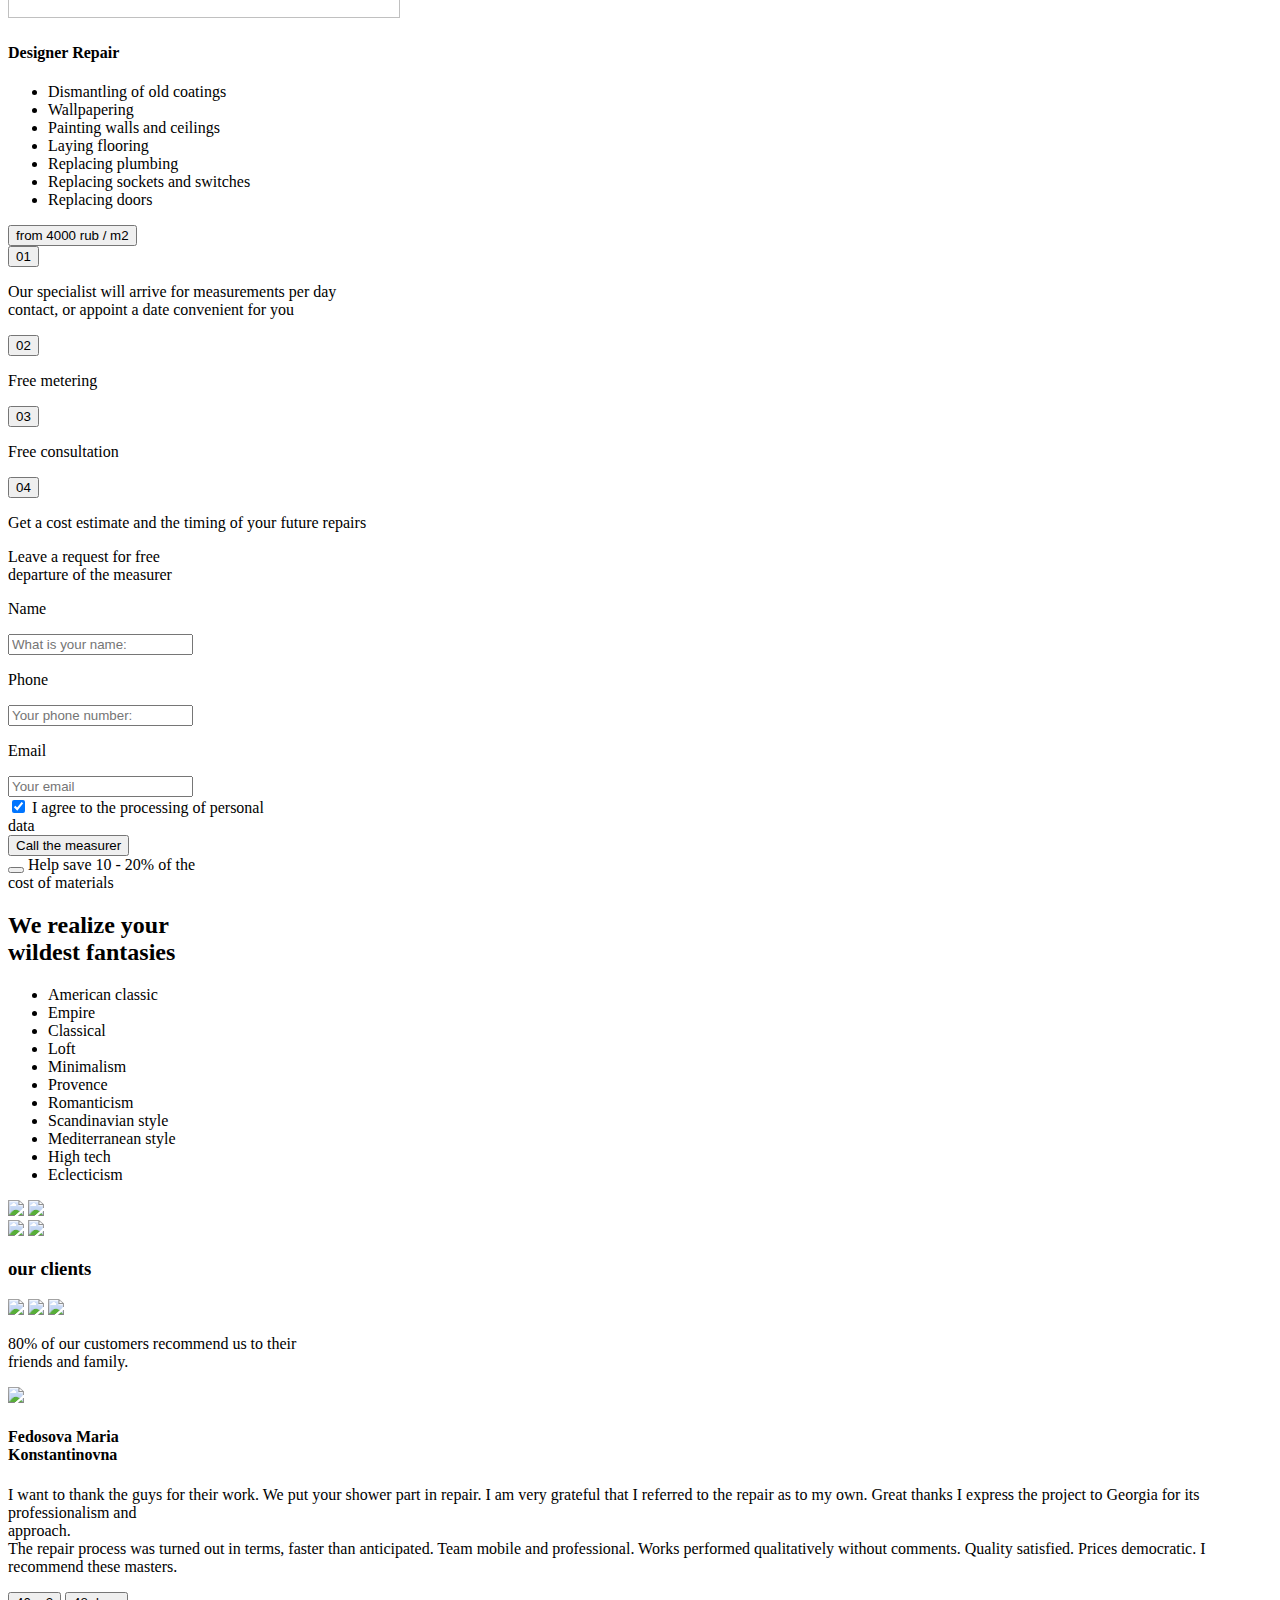
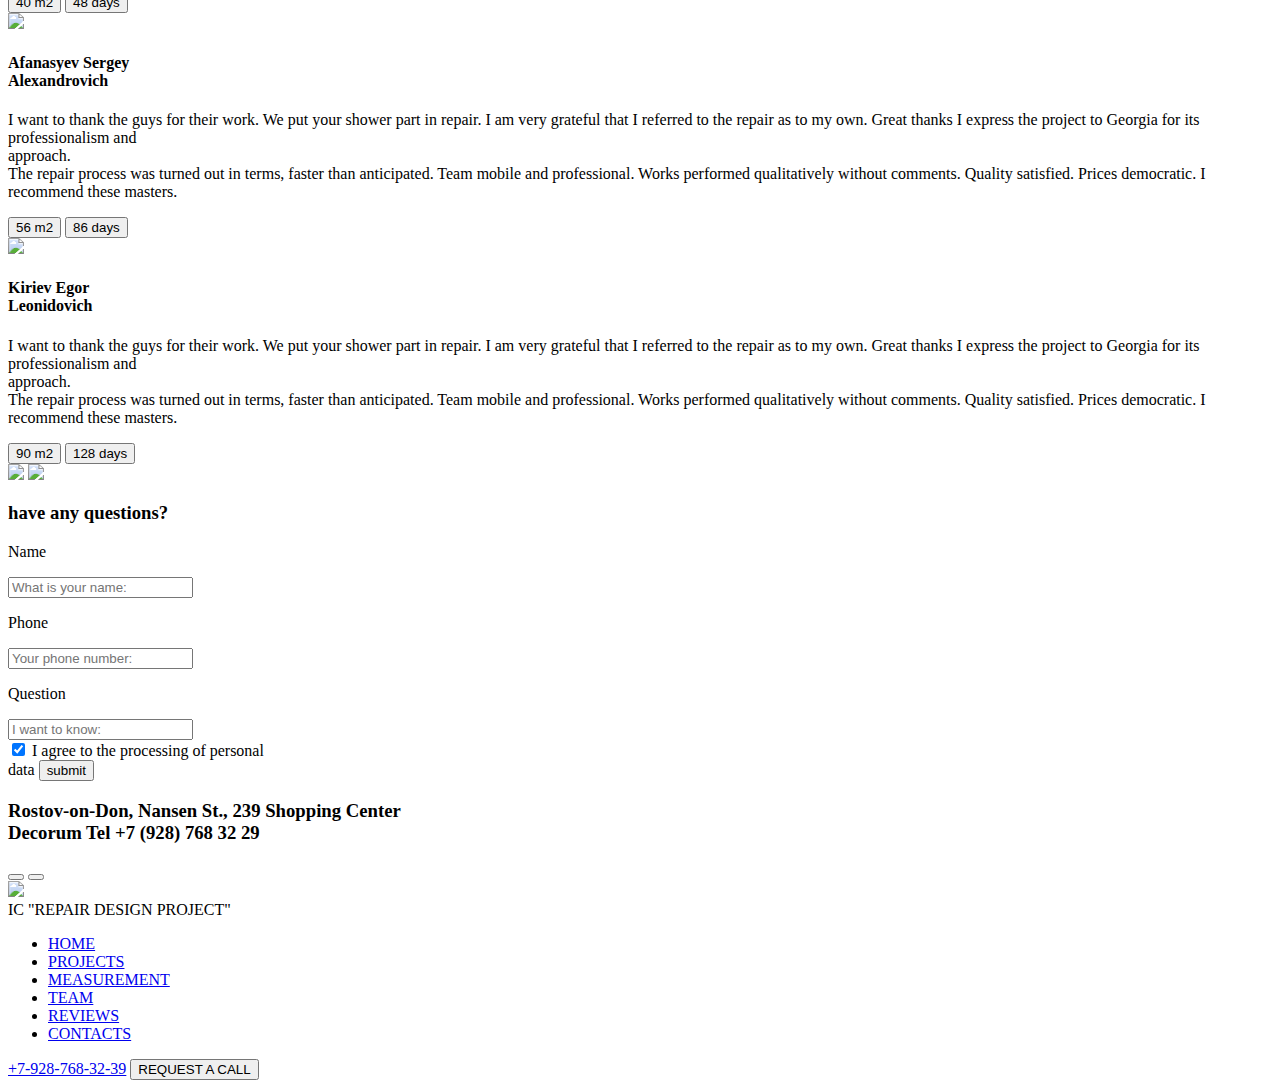
==== commit 73210dab: "24/08" ====
--- a/firstLanding/index.html
+++ b/firstLanding/index.html
@@ -36,14 +36,20 @@
           TURNKEY REPAIR IN THE CITY OF <span class="yellowText">ROSTOV-ON-DON</span>
         </h1>
         <div class="section1_elements">
-        <p class="text">
+        <p class="text desktop">
           Get ready-made turnkey repairs on time <br>with work time saving up to 45 days and 20% from <br> cost of materials due to the organization of work
+        </p>
+        <p class="text mobile">
+          Get ready-made turnkey repairs on time <br>with work time saving up to 45 days and<br> 20% from cost of materials due to the organization of work
         </p>
         <button class="button" id="s1_b1"  >
           CALCULATE THE COST
         </button>
-        <button class="button" id="s2_b2">
+        <button class="button desktop" id="s2_b2">
           SUBMIT YOUR APPLICATION
+        </button>
+        <button class="button mobile" id="s2_b2">
+          APPLICATION
         </button>
         </div>
       </div>
@@ -60,9 +66,13 @@
         </div>
         <div class="section2_main">
         <div class="section_2_info">
-            <h2 class="section_title">Completed projects</h2>
-            <p class="text section2_text"> Only a small part of the work performed by our company is presented on the site. For 14 years on in the construction <br> market we have made happy more than 1000 familie</p>
-            <div class="section2_block1">
+            <h2 class="section_title desktop">Completed projects</h2>
+            <h2 class="section_title mobile">Completed <br>projects</h2>
+            <p class="text section2_text"> Only a small part of the work performed by our company is presented on the site. For 14 years on in the construction <br> market we have made happy more than 1000 families</p>
+            <div class="section2_imagemob mobile">
+
+            </div>
+            <div class="section2_block1 desktop">
               <div class="section2_info_left">
                 <h3>city:</h3>
                 <p class="section2_block_text">Rostov-on-Don <br>LCD admiral</p>
@@ -72,7 +82,7 @@
                 <p class="section2_block_text">81 m2</p>
               </div>
             </div>
-            <div class="section2_block2">
+            <div class="section2_block2 desktop">
               <div class="section2_info_left">
                 <h3>Repair time:</h3>
                 <p class="section2_block_text">3.5 months</p>
@@ -82,7 +92,7 @@
                 <p class="section2_block_text">Upon request</p>
               </div>
             </div>
-            <div class="section2_pagination">
+            <div class="section2_pagination desktop">
               <input type="image" src="/images/left_arrow.png" width="41" height="13.5" />
               <ul class="pagination_list">
                 <span class="dot"></span>
@@ -94,14 +104,14 @@
             <div>
             </div>
         </div>
-        <div class="section2_image">
+        <div class="section2_image desktop">
         </div>
       </div>
       </div>
     </section>
     <section class="section_3">
       <div class="section_3_block">
-        <h3>online control</h3>
+        <h3 class="custom_h3">online control</h3>
         <div class="section3_image">
           <img src="/images/section3_line.png">
           <img src="/images/section3_image.png">
@@ -132,7 +142,7 @@
     </section>
     <section class="section_4">
         <div class="section_4_block">
-          <h3>TYPES OF REPAIR</h3>
+          <h3 class="custom_h3">TYPES OF REPAIR</h3>
           <div class="section4_image">
             <img src="/images/section3_line.png">
             <img src="/images/section4_image.png">
@@ -276,7 +286,7 @@
     </section>
     <section class="section7">
         <div class="section_7_block">
-          <h3>our clients</h3>
+          <h3 class="custom_h3">our clients</h3>
           <div class="section7_image">
             <img src="/images/section3_line.png">
             <img class="center_icon" src="/images/section7_icon.png">
@@ -320,11 +330,67 @@
                     <button>128 days</button>
                   </div>  
                   </div>
-
-          </div>
-        </div>
-
+          </div>
+          <div class="section7_background">
+            <img src="/images/Frame.jpg">
+            <img src="/images/Frame.jpg">
+          </div>
+        </div>
+    </section>
+    <section class="section8">
+      <div class="section_8_block">
+        <div class="section8_contacts">
+          <h3 class="custom_h3">have any questions?</h3>
+          <div class="contacts_line">
+            <div class="section8_input">
+              <p class="basetext">Name</p>
+              <input type="text" placeholder="What is your name:">
+          </div>
+          <div class="section8_input">
+            <p class="basetext">Phone</p>
+            <input type="text" placeholder="Your phone number:">
+        </div>
+          </div>
+          <div class="contacts_line second_row">
+            <div class="section8_input">
+              <p class="basetext">Question</p>
+              <input type="text" placeholder="I want to know:">
+            </div>
+          </div>
+            <input id="custom_checkbox" type="checkbox" checked>
+            <label for="custom_checkbox">I agree to the processing of personal <br>data</label>
+            <button class="button">submit</button>
+          </div>
+          <div class="section8_geo">
+            <h3 class="custom_h3">Rostov-on-Don, Nansen St., 239 Shopping Center<br> Decorum Tel +7 (928) 768 32 29</h3>
+            <div class="section8_icons">
+              <button class="section8_icon"></button>
+              <button class="section8_icon"></button>
+            </div>
+            <img src="/images/map.png">
+          </div>
+        </div>
+      </div>
     </section>
   </main>
+  <footer>
+    <div class="main_name yellowText">
+      IC "REPAIR DESIGN PROJECT"
+    </div>
+      <nav>
+        <ul class="navigation_menu">
+          <li class="navigation_item"><a class="navigation_item_link yellowText" href="#">HOME</a></li>
+          <li class="navigation_item"><a class="navigation_item_link" href="#">PROJECTS</a></li>
+          <li class="navigation_item"><a class="navigation_item_link" href="#">MEASUREMENT</a></li>
+          <li class="navigation_item"><a class="navigation_item_link" href="#">TEAM</a></li>
+          <li class="navigation_item"><a class="navigation_item_link" href="#">REVIEWS</a></li>
+          <li class="navigation_item"><a class="navigation_item_link" href="#">CONTACTS</a></li>
+        </ul>
+     </nav>
+     <div class="navigation_button">
+       <a class="yellowText" href="#">+7-928-768-32-39</a>
+      <button class="button">REQUEST A CALL</button>
+     </div>
+  </footer>
 </body>
 </html>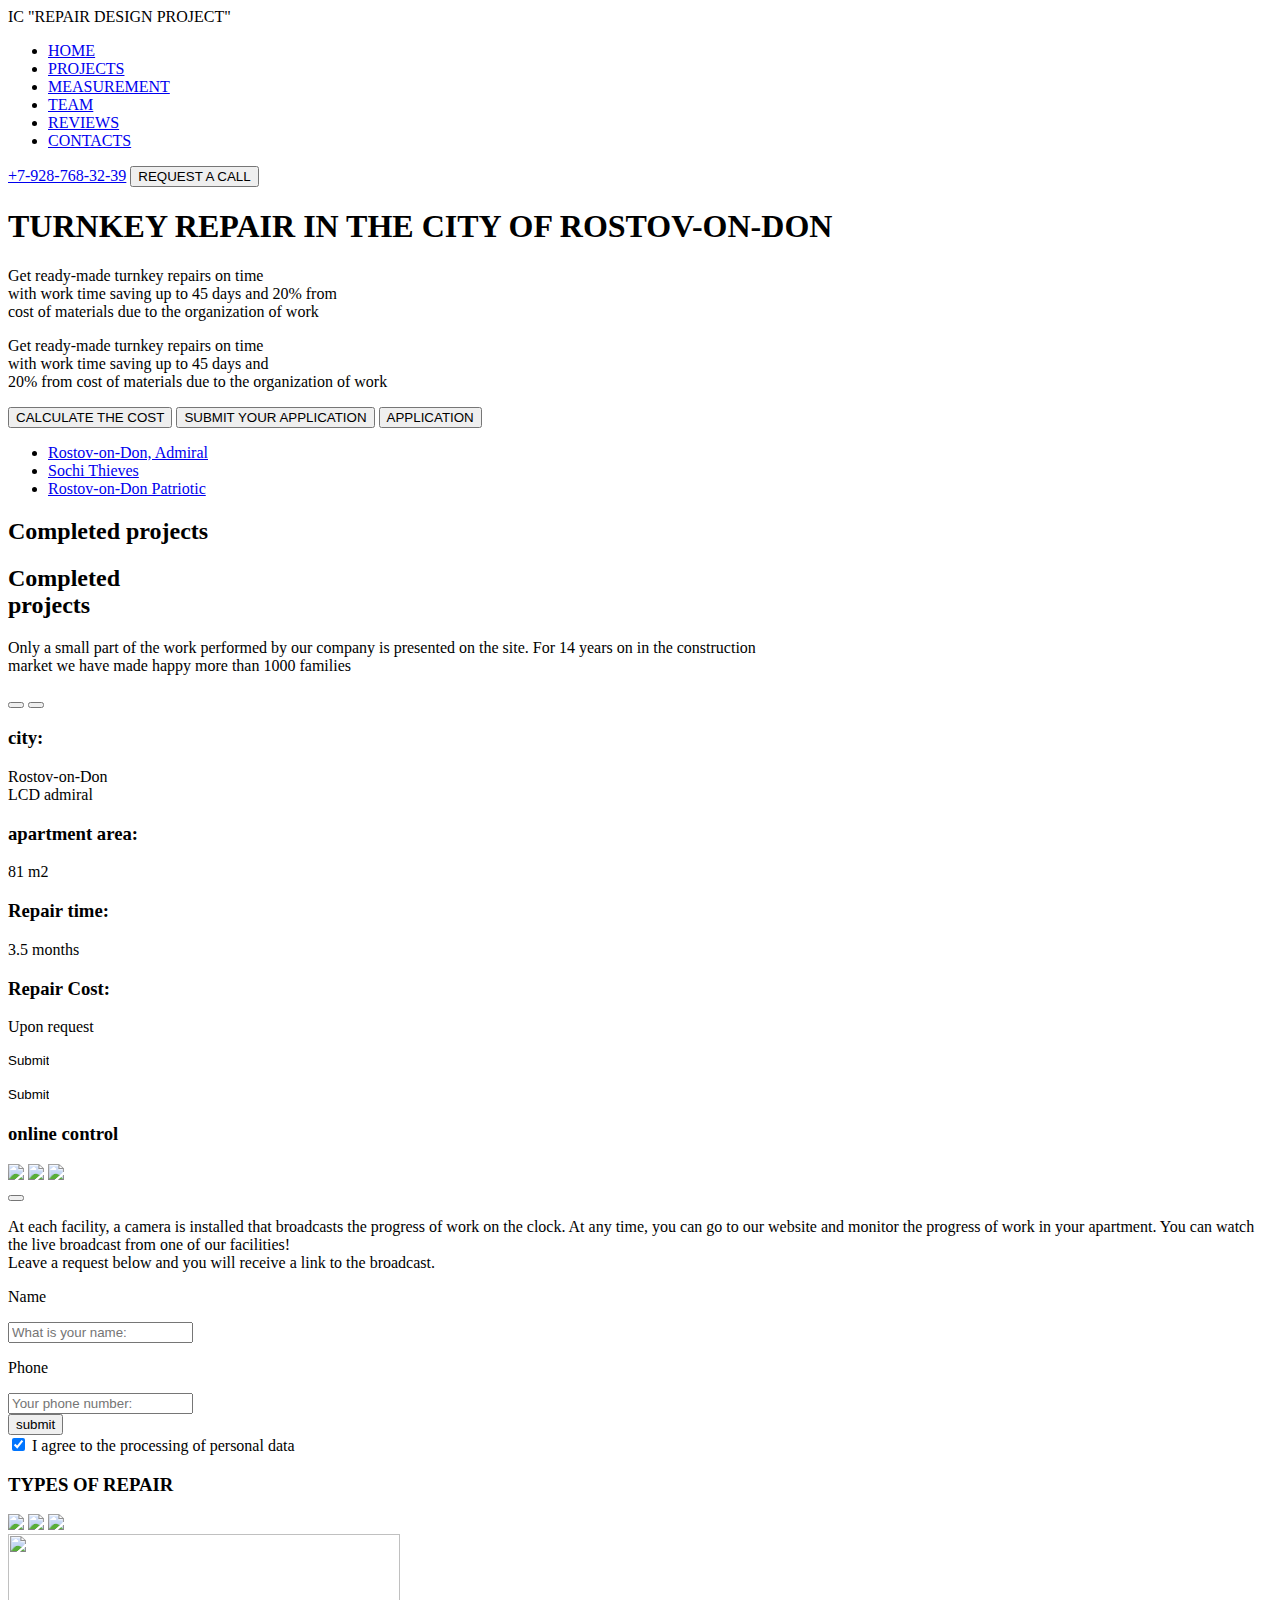
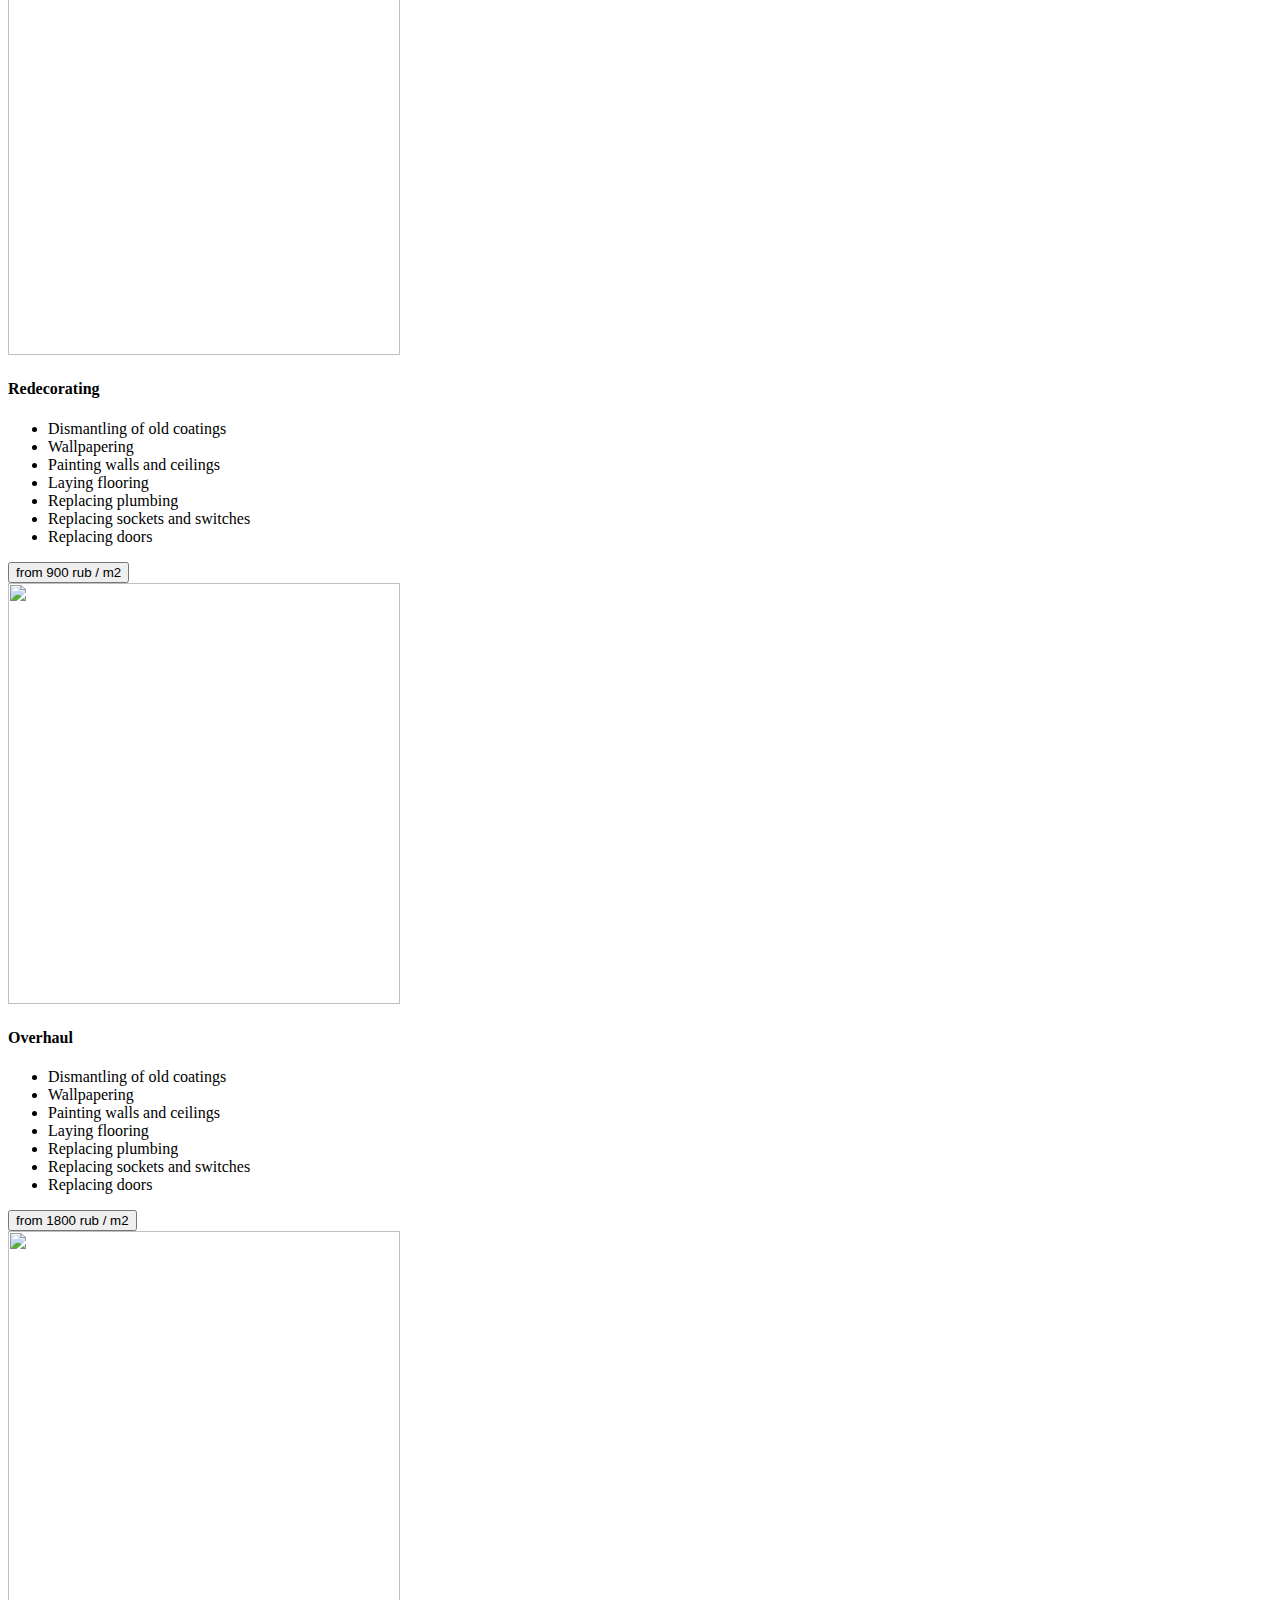
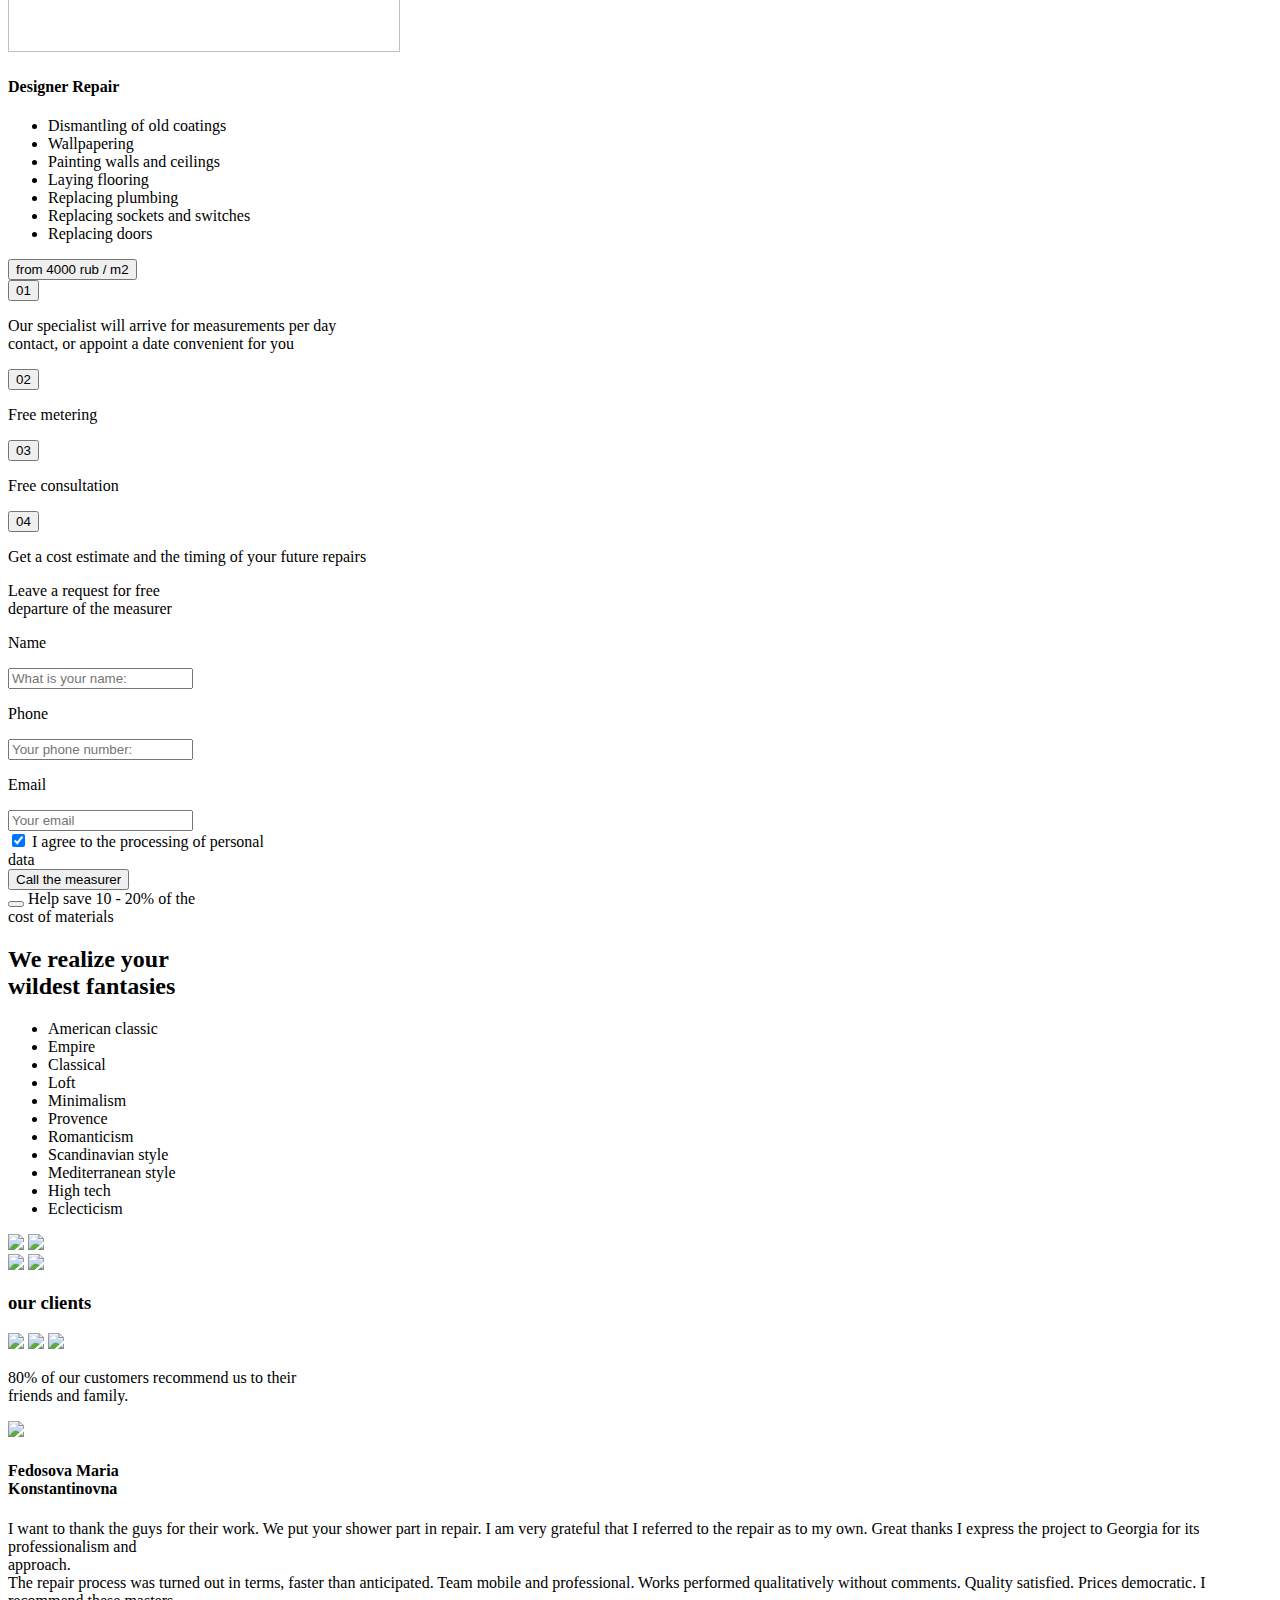
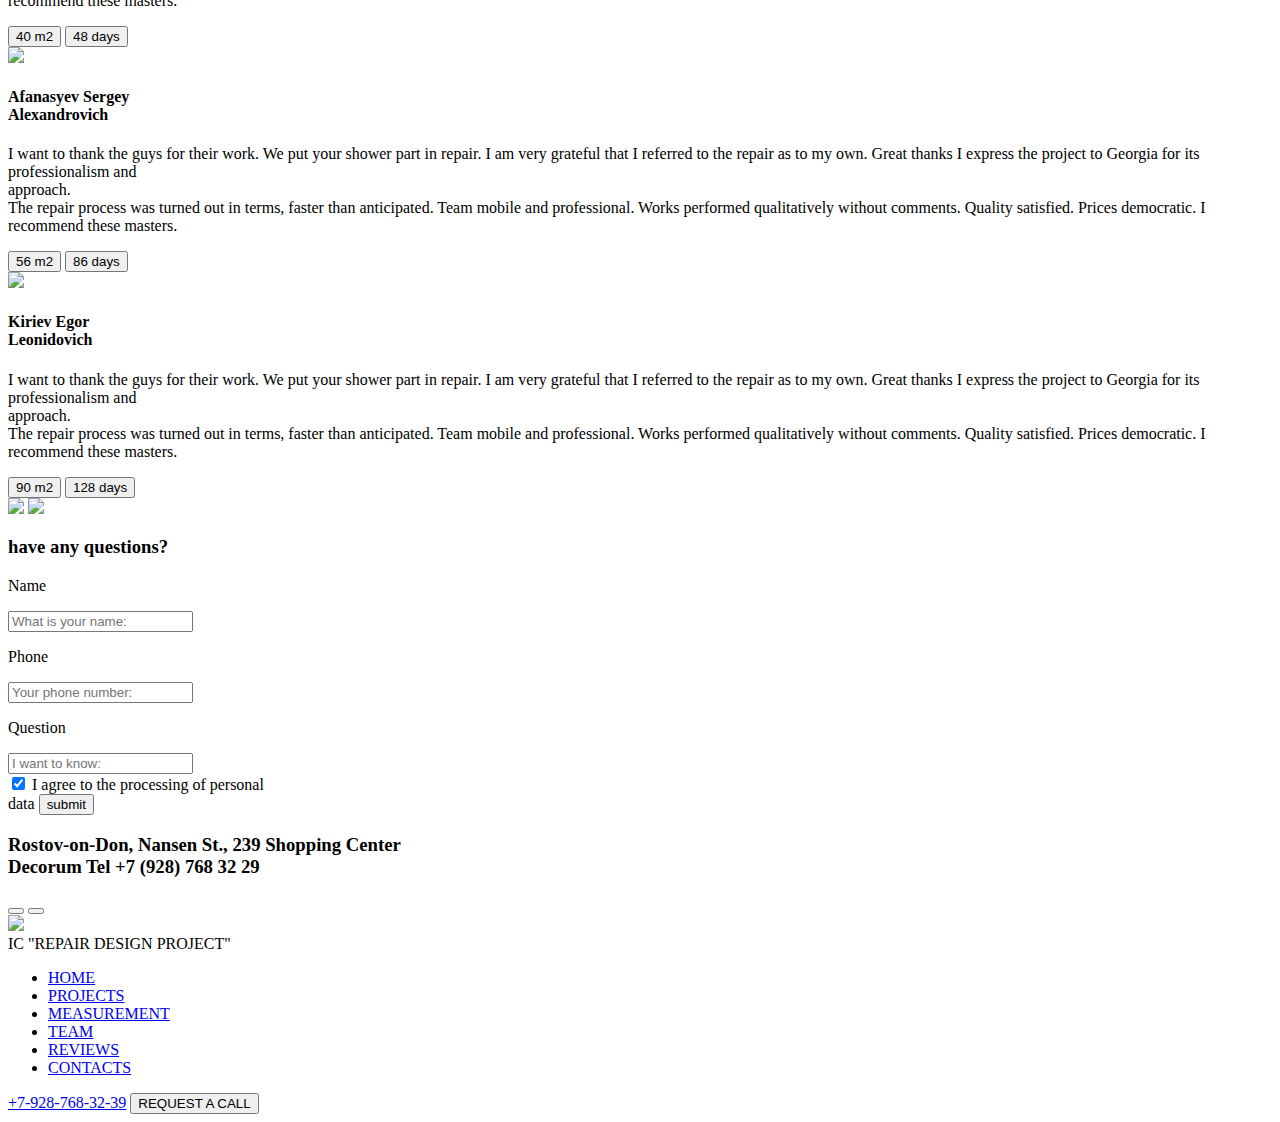
==== commit 425858fd: "25/08" ====
--- a/firstLanding/index.html
+++ b/firstLanding/index.html
@@ -70,7 +70,8 @@
             <h2 class="section_title mobile">Completed <br>projects</h2>
             <p class="text section2_text"> Only a small part of the work performed by our company is presented on the site. For 14 years on in the construction <br> market we have made happy more than 1000 families</p>
             <div class="section2_imagemob mobile">
-
+              <button class="circle_button"></button>
+              <button class="circle_button"></button>
             </div>
             <div class="section2_block1 desktop">
               <div class="section2_info_left">
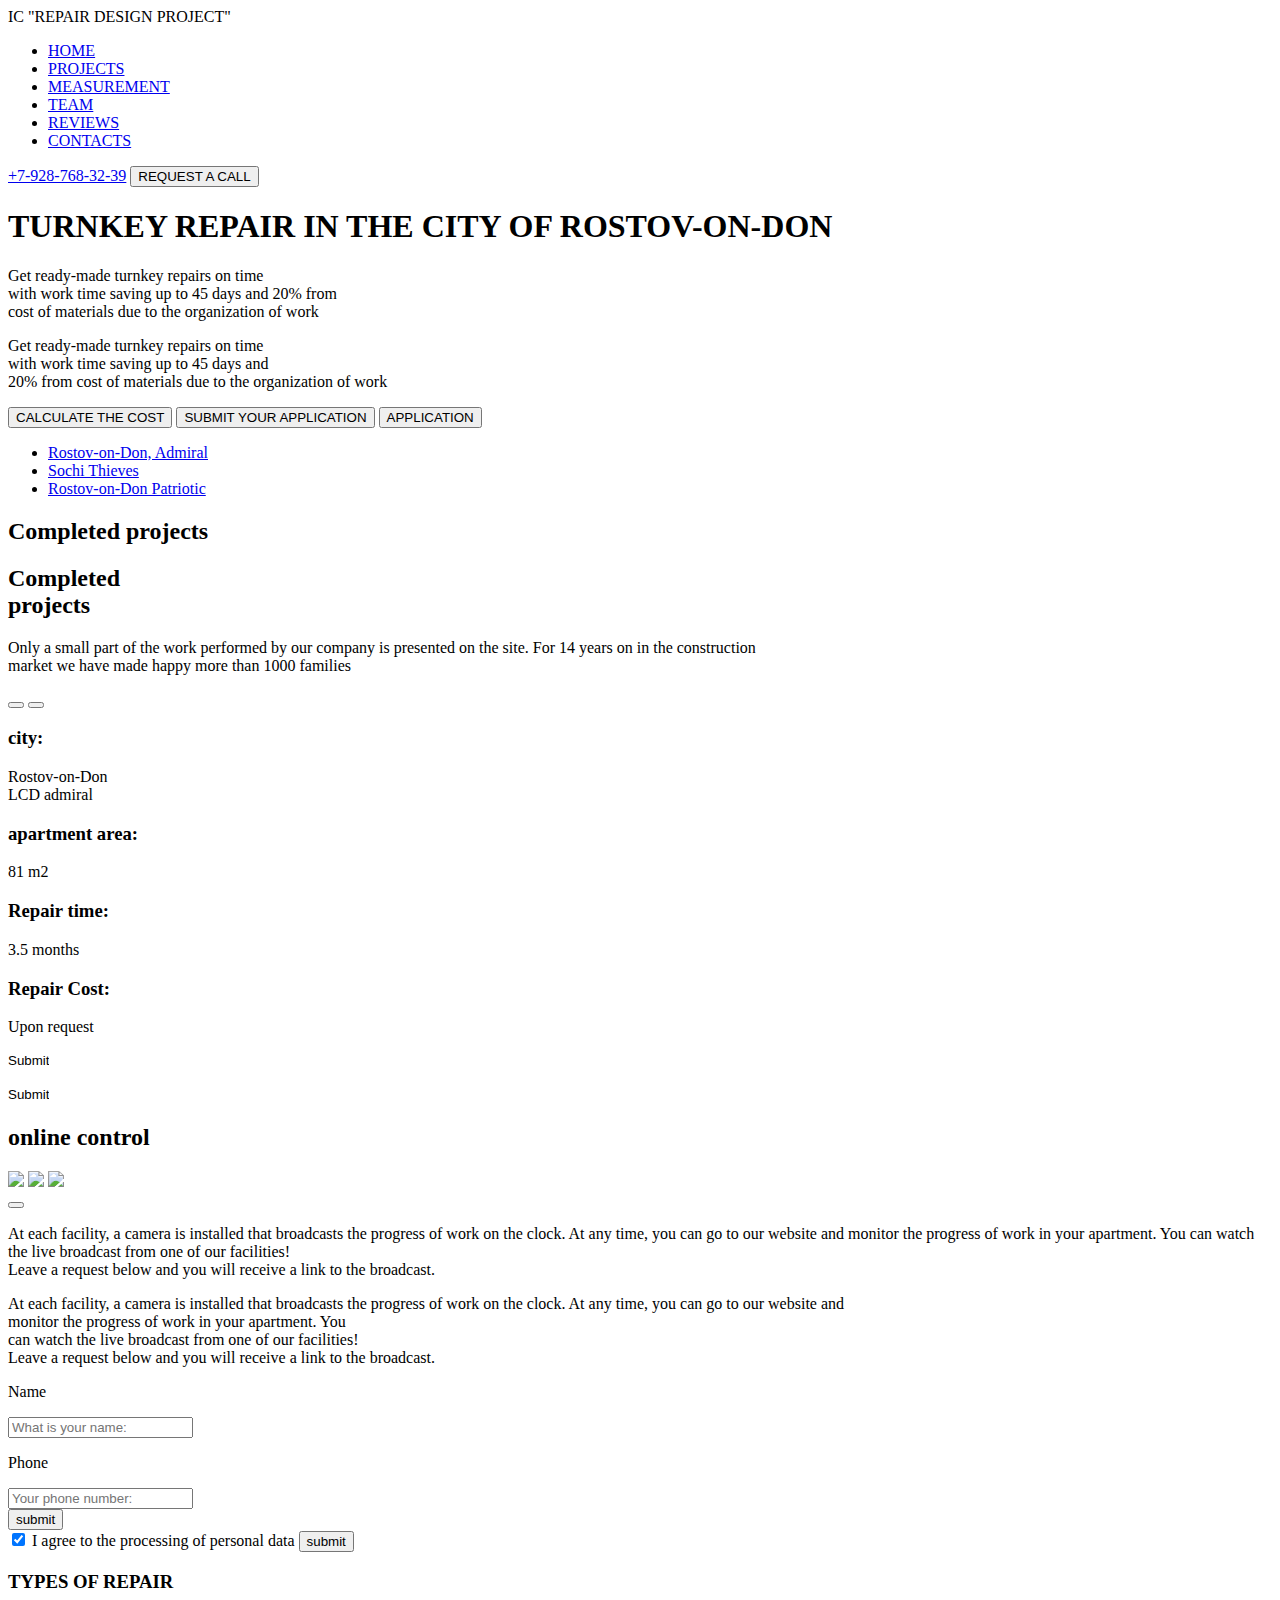
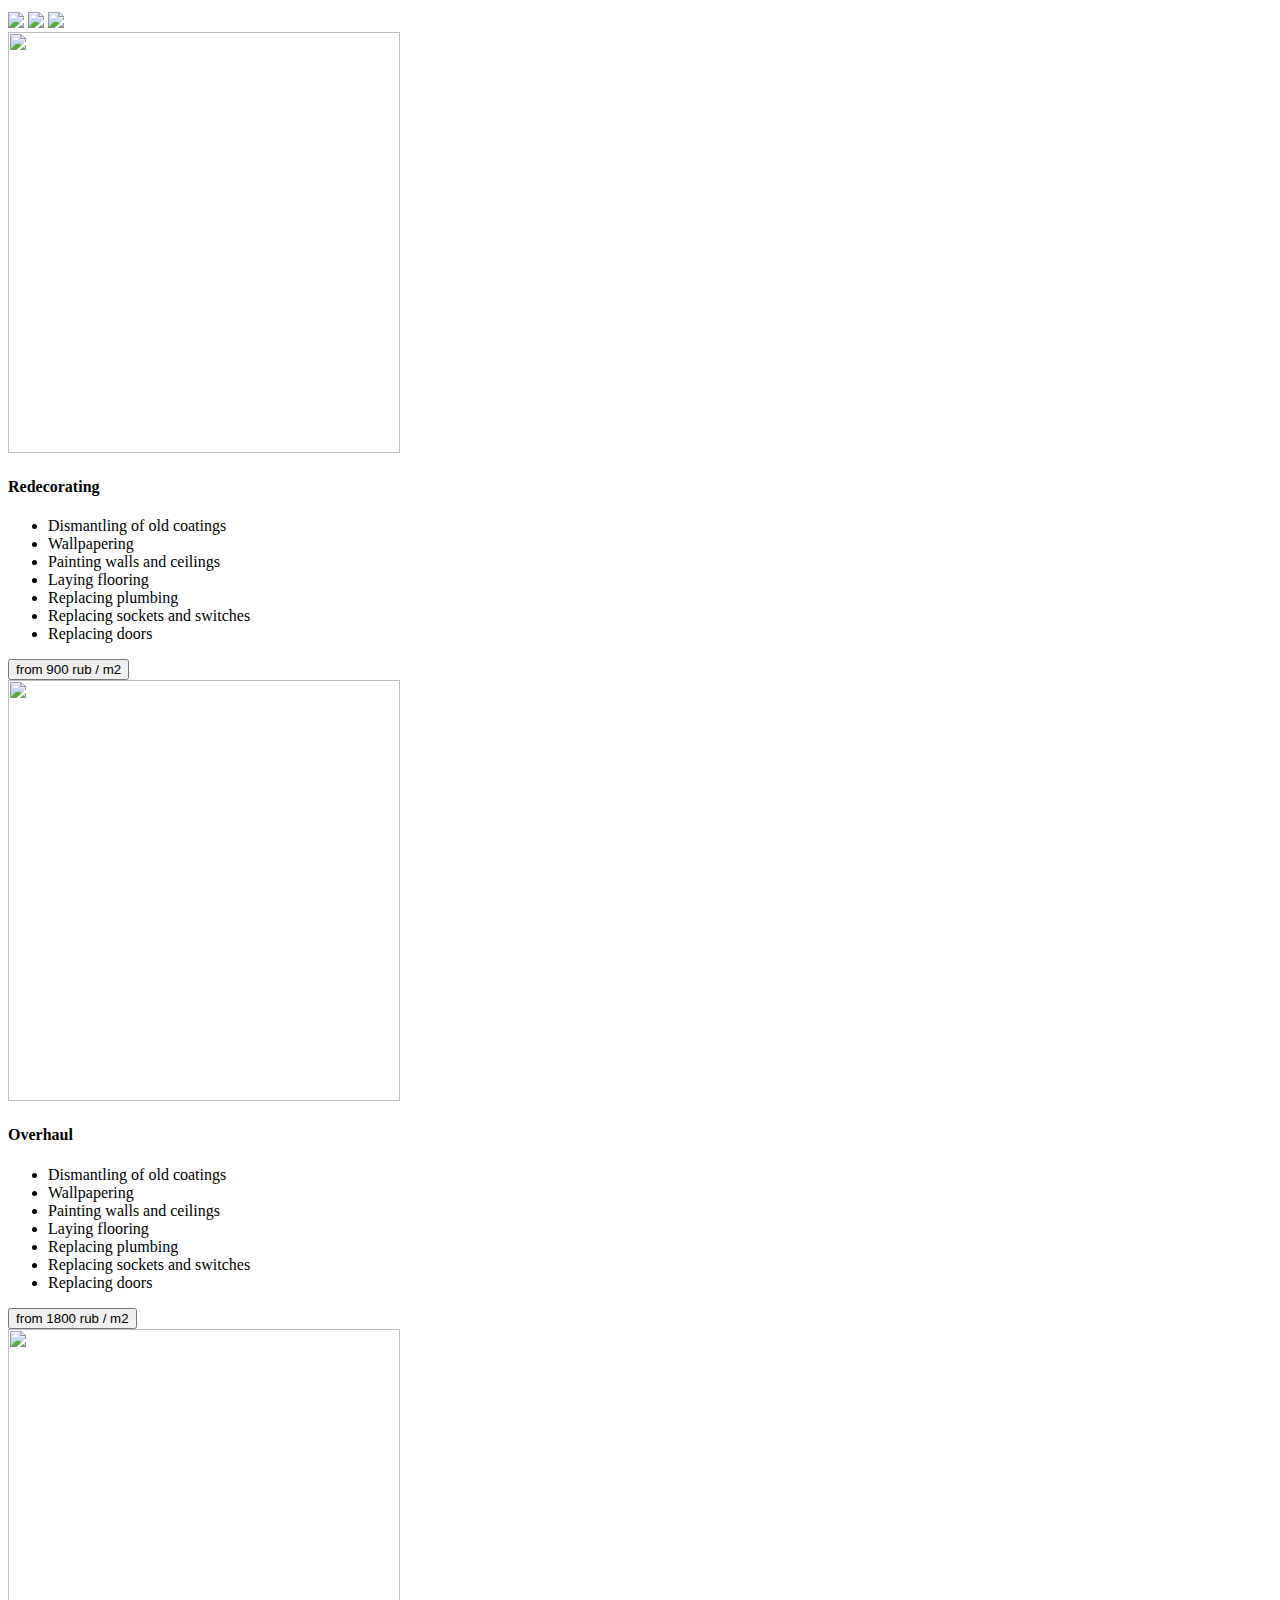
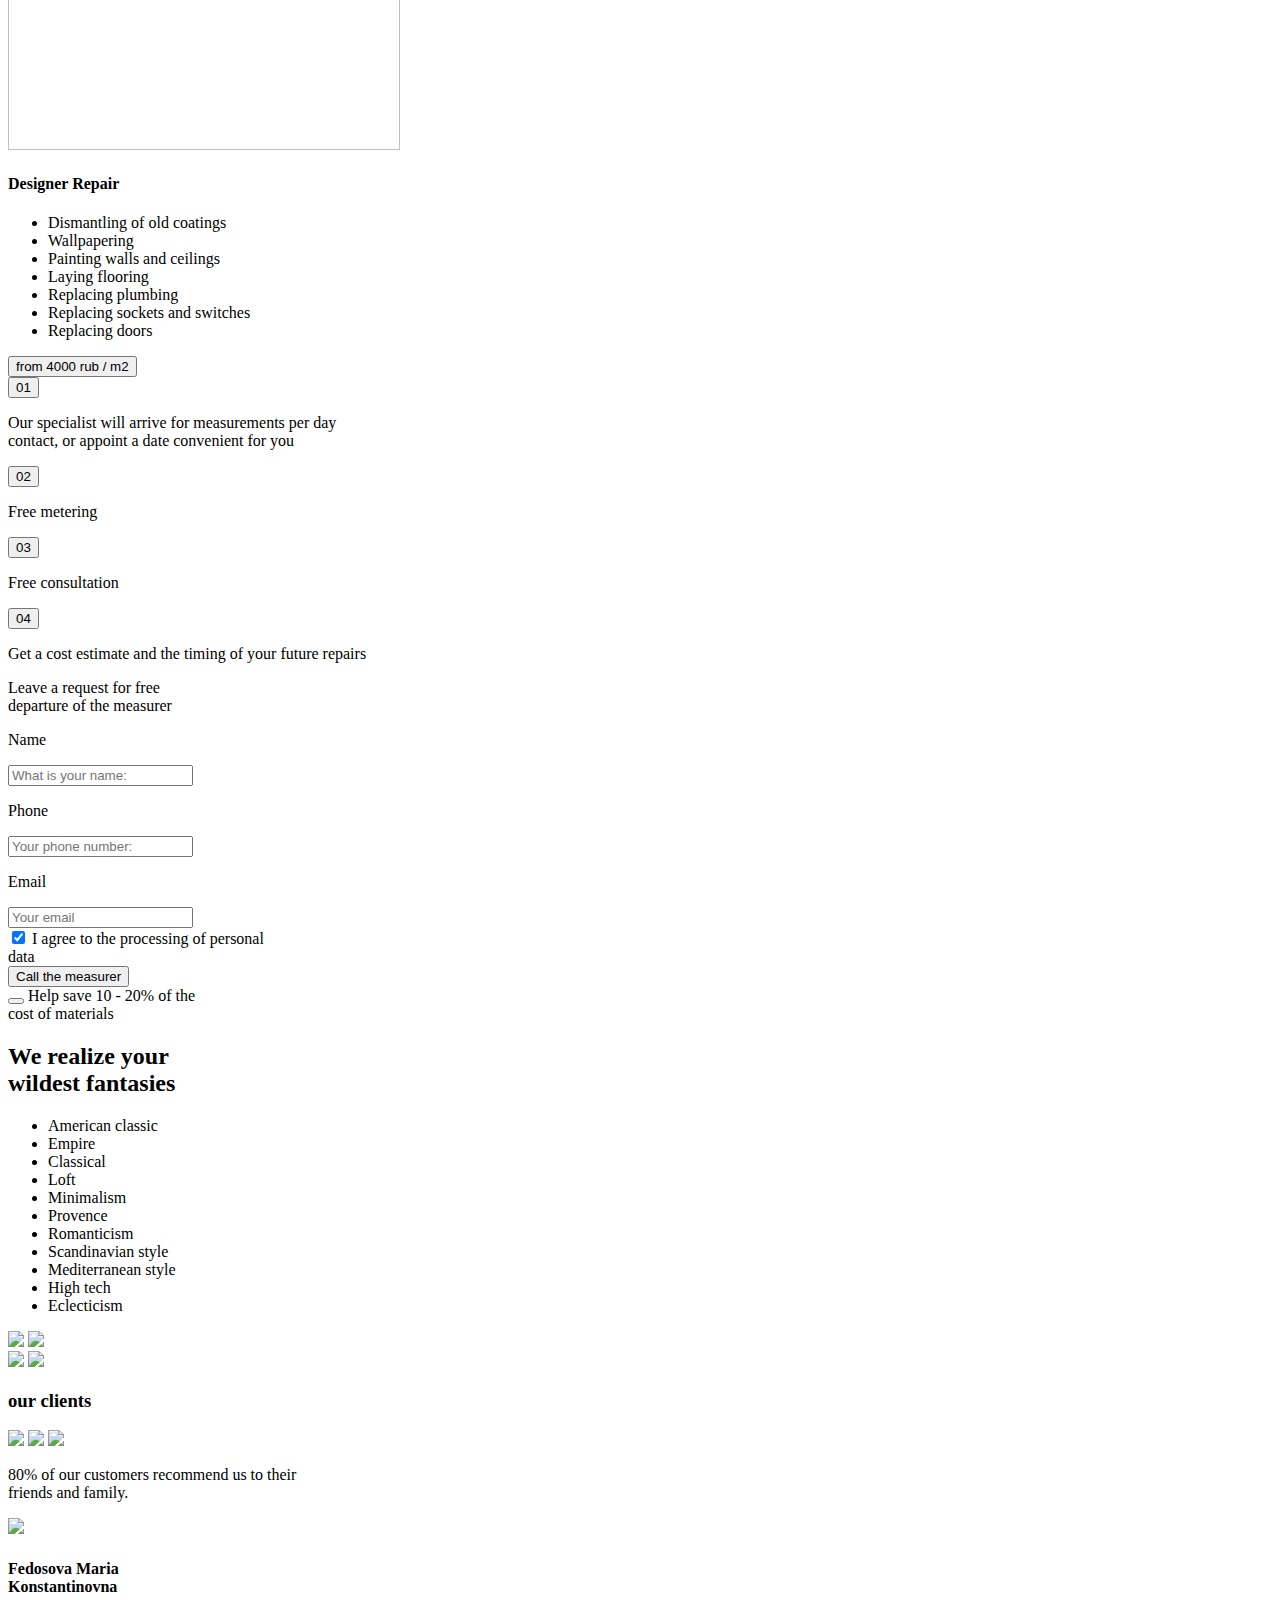
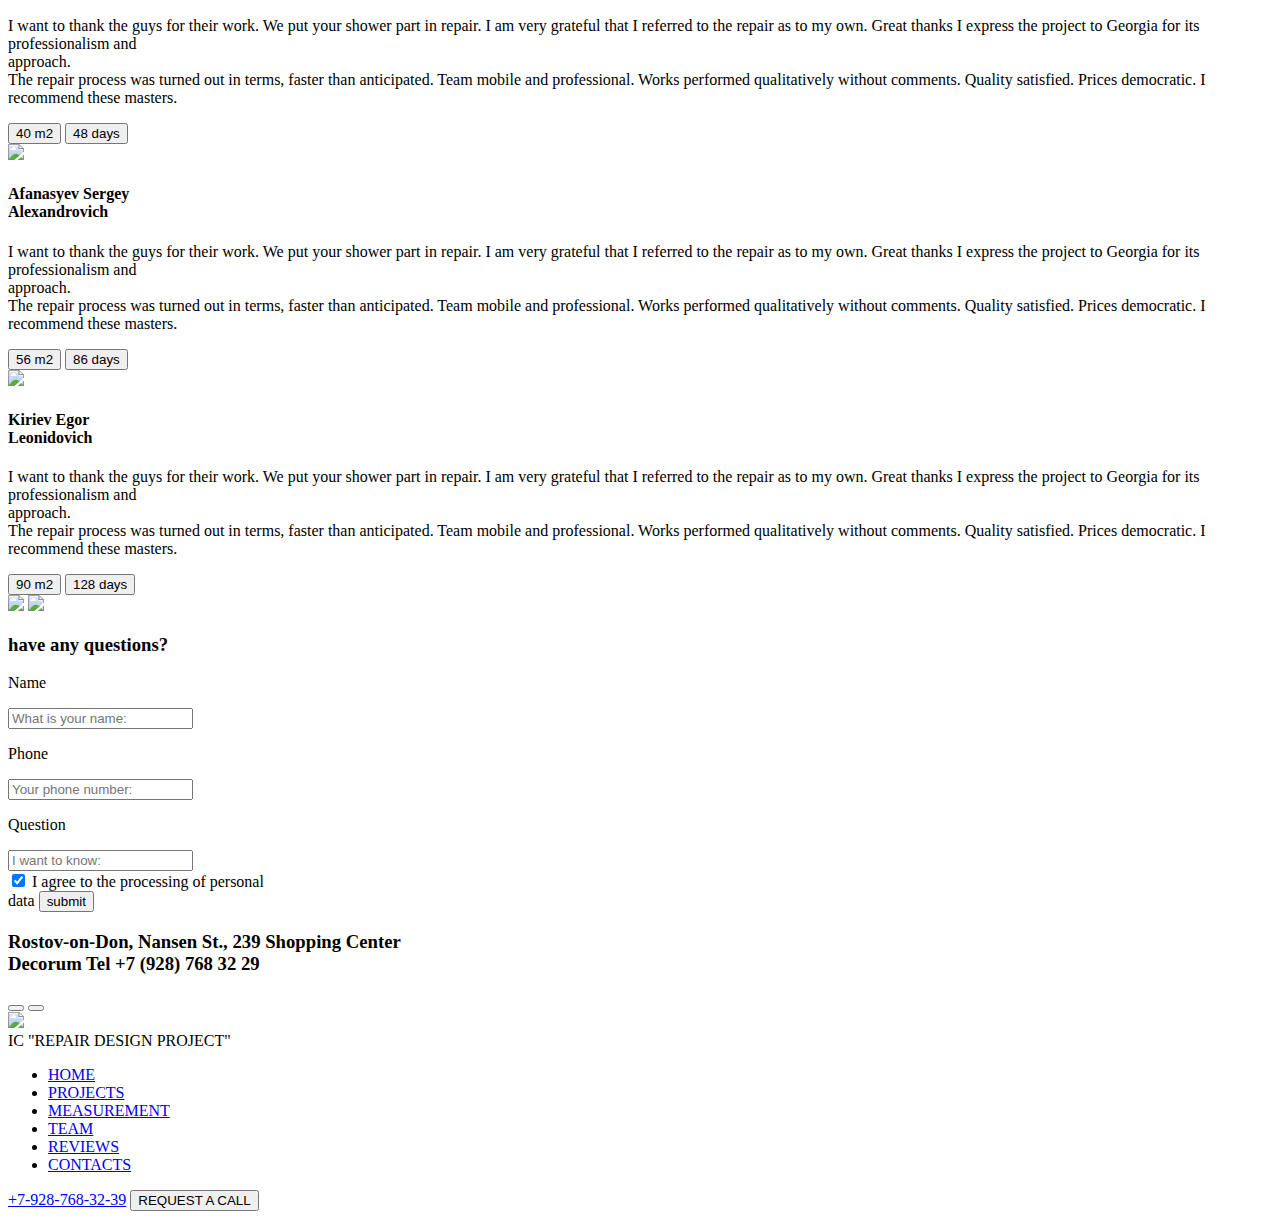
==== commit 86888da0: "25/08" ====
--- a/firstLanding/index.html
+++ b/firstLanding/index.html
@@ -73,7 +73,7 @@
               <button class="circle_button"></button>
               <button class="circle_button"></button>
             </div>
-            <div class="section2_block1 desktop">
+            <div class="section2_block1">
               <div class="section2_info_left">
                 <h3>city:</h3>
                 <p class="section2_block_text">Rostov-on-Don <br>LCD admiral</p>
@@ -83,7 +83,7 @@
                 <p class="section2_block_text">81 m2</p>
               </div>
             </div>
-            <div class="section2_block2 desktop">
+            <div class="section2_block2">
               <div class="section2_info_left">
                 <h3>Repair time:</h3>
                 <p class="section2_block_text">3.5 months</p>
@@ -112,7 +112,7 @@
     </section>
     <section class="section_3">
       <div class="section_3_block">
-        <h3 class="custom_h3">online control</h3>
+        <h2 class="custom_h3">online control</h3>
         <div class="section3_image">
           <img src="/images/section3_line.png">
           <img src="/images/section3_image.png">
@@ -124,7 +124,8 @@
         <div class="section3_divider">
         </div>
         <div class="section3_text">
-          <p class="basetext">At each facility, a camera is installed that broadcasts the progress of work on the clock. At any time, you can go to our website and monitor the progress of work in your apartment. You can watch the live broadcast from one of our facilities!<br> Leave a request below and you will receive a link to the broadcast.</p>
+          <p class="basetext desktop">At each facility, a camera is installed that broadcasts the progress of work on the clock. At any time, you can go to our website and monitor the progress of work in your apartment. You can watch the live broadcast from one of our facilities!<br> Leave a request below and you will receive a link to the broadcast.</p>
+          <p class="basetext mobile">At each facility, a camera is installed that broadcasts the progress of work on the clock. At any time, you can go to our website and <br>monitor the progress of work in your apartment. You <br>can watch the live broadcast from one of our facilities!<br> Leave a request below and you will receive a link to the broadcast.</p>
         </div>
         <div class="section3_entries">
           <div class="section3_input1">
@@ -135,10 +136,11 @@
             <p class="basetext">Phone</p>
             <input type="text" placeholder="Your phone number:">
         </div>
-        <button class="button">submit</button>
+        <button class="button desktop">submit</button>
         </div>
         <input id="custom_checkbox" type="checkbox" checked>
         <label for="custom_checkbox">I agree to the processing of personal data</label>
+        <button class="button mobile">submit</button>
       </div>
     </section>
     <section class="section_4">
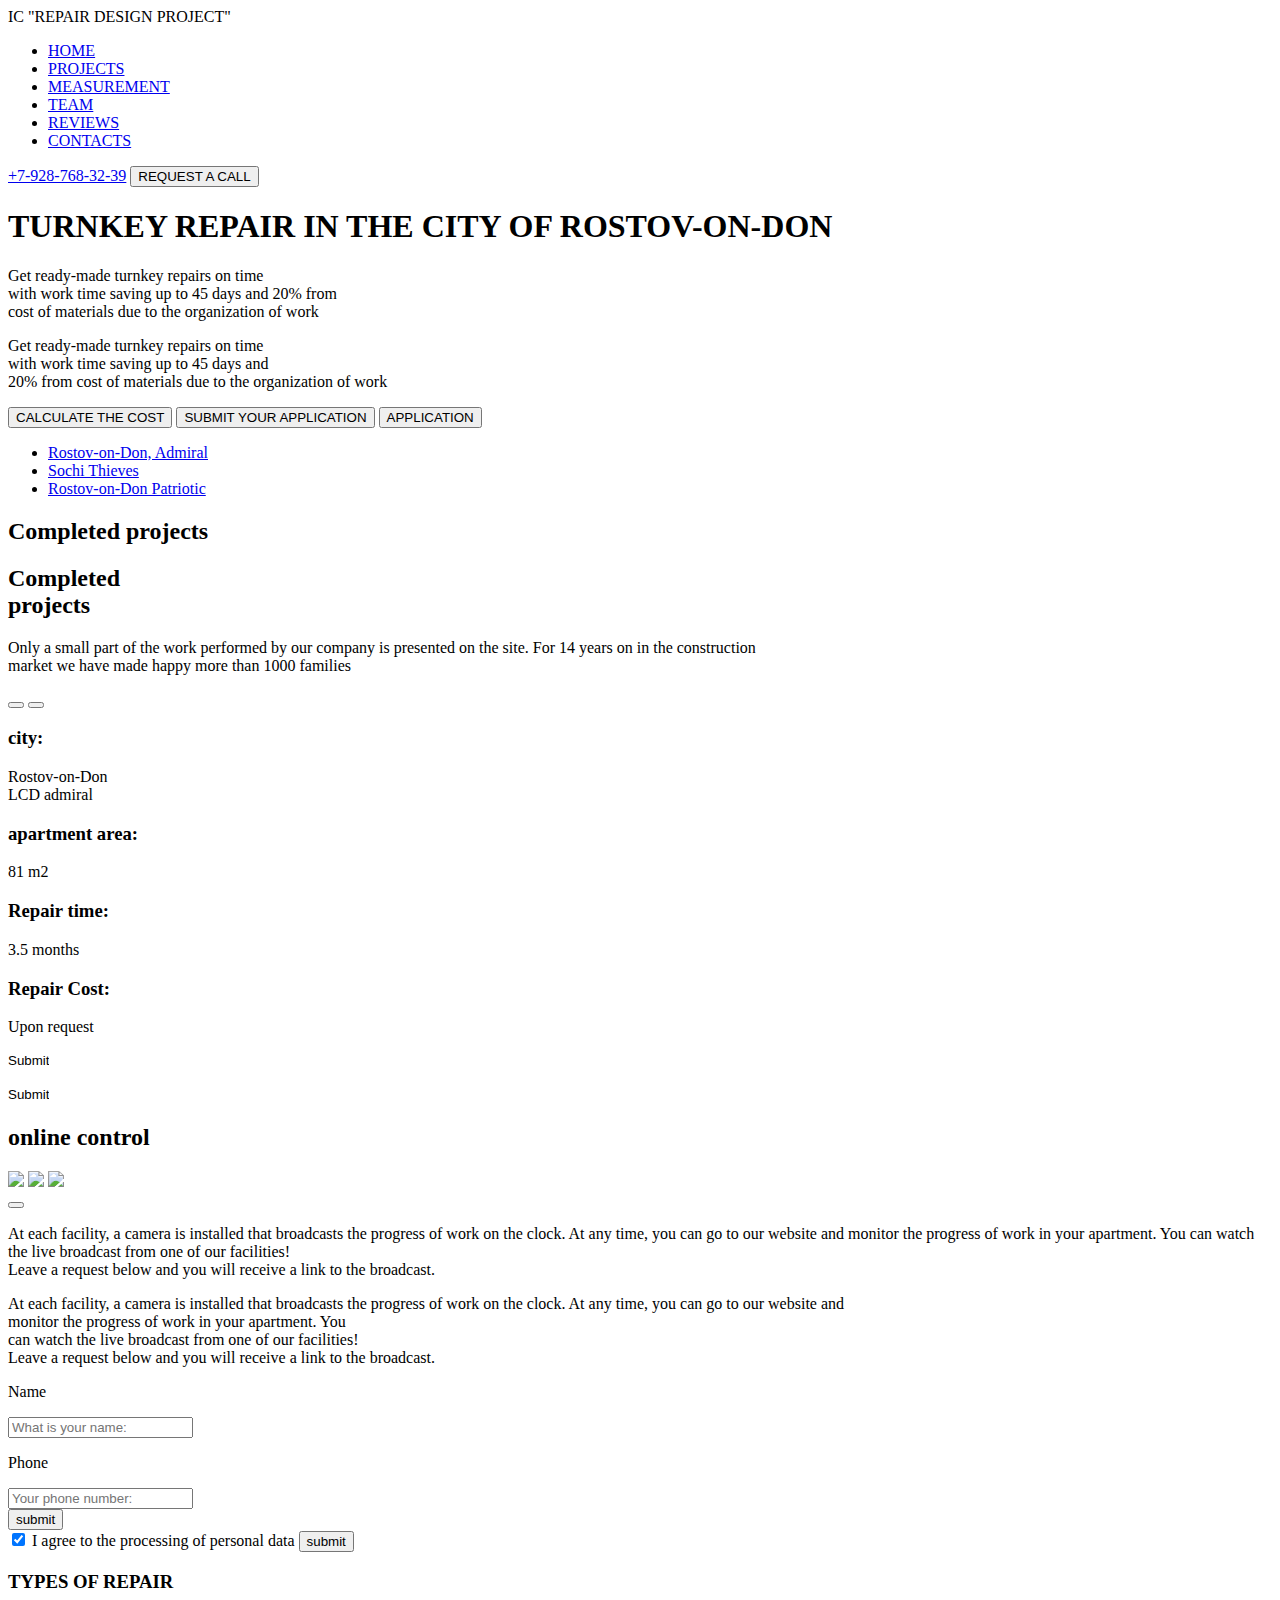
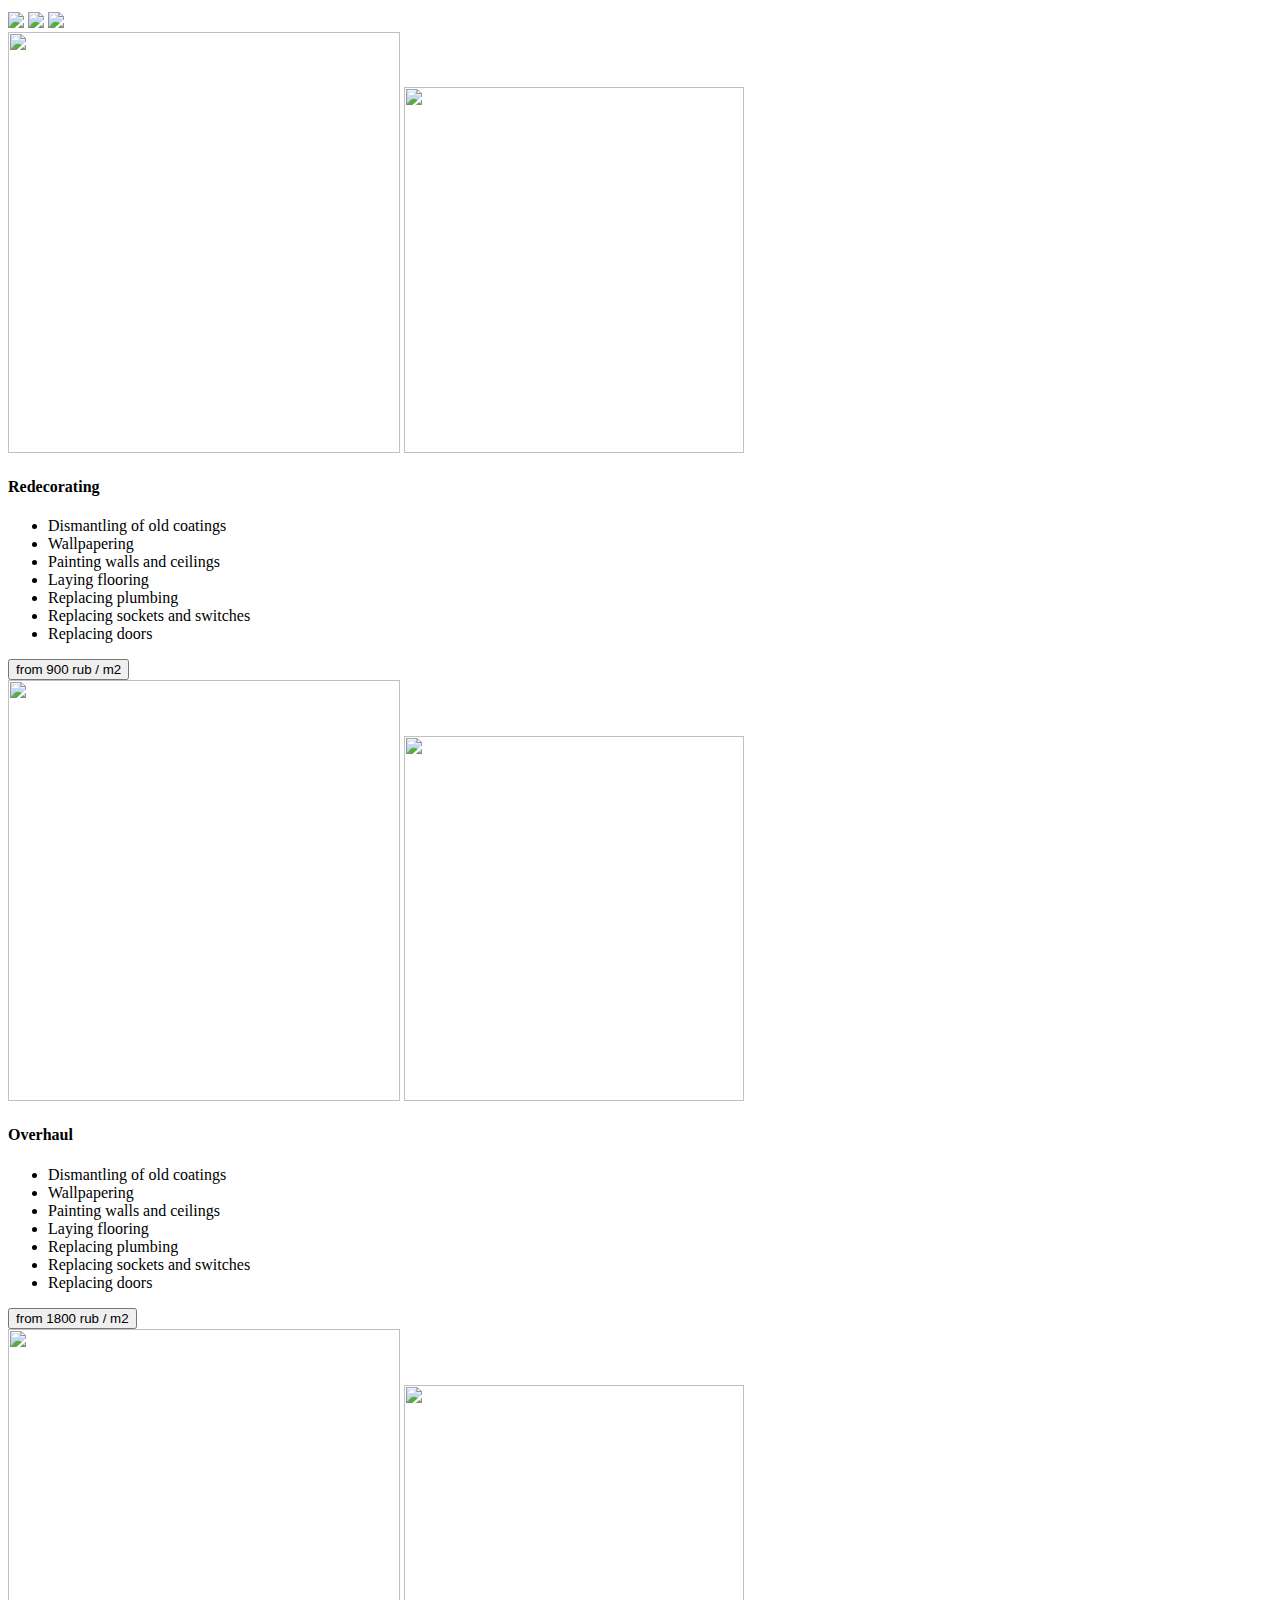
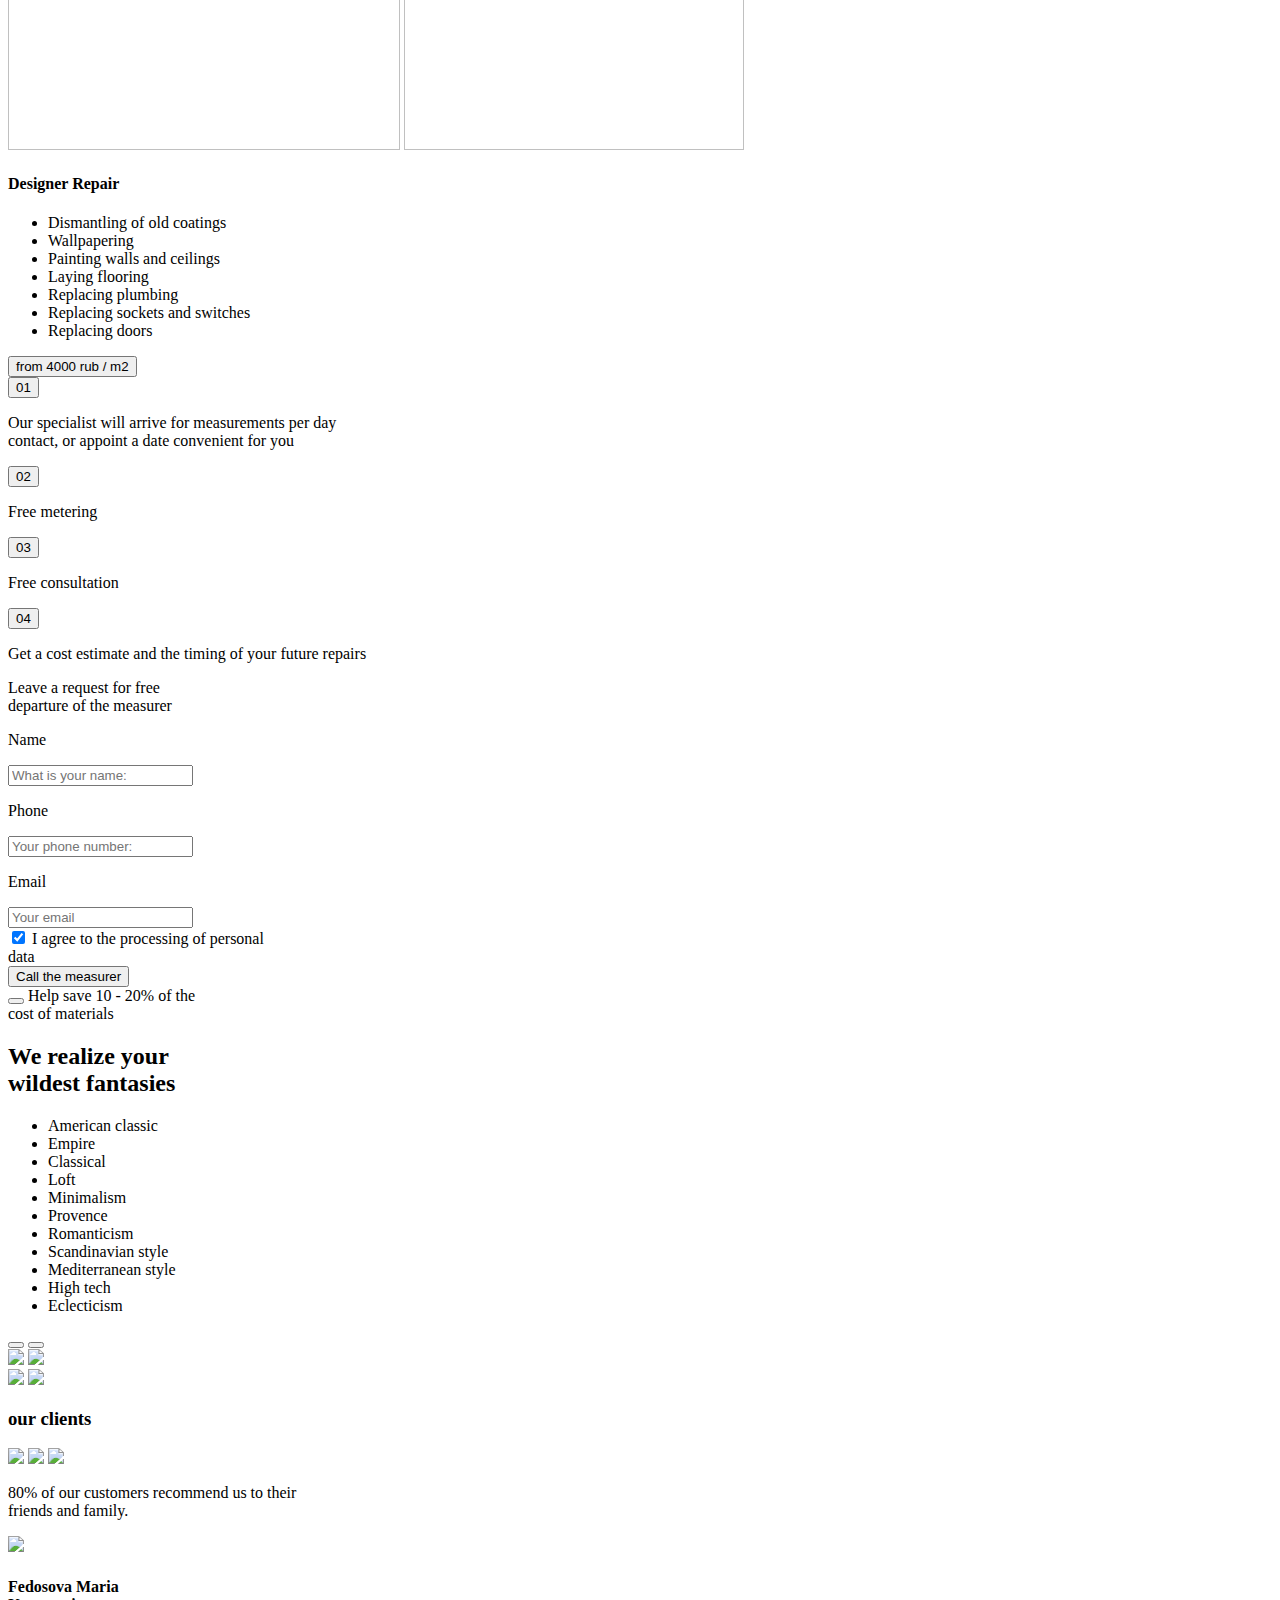
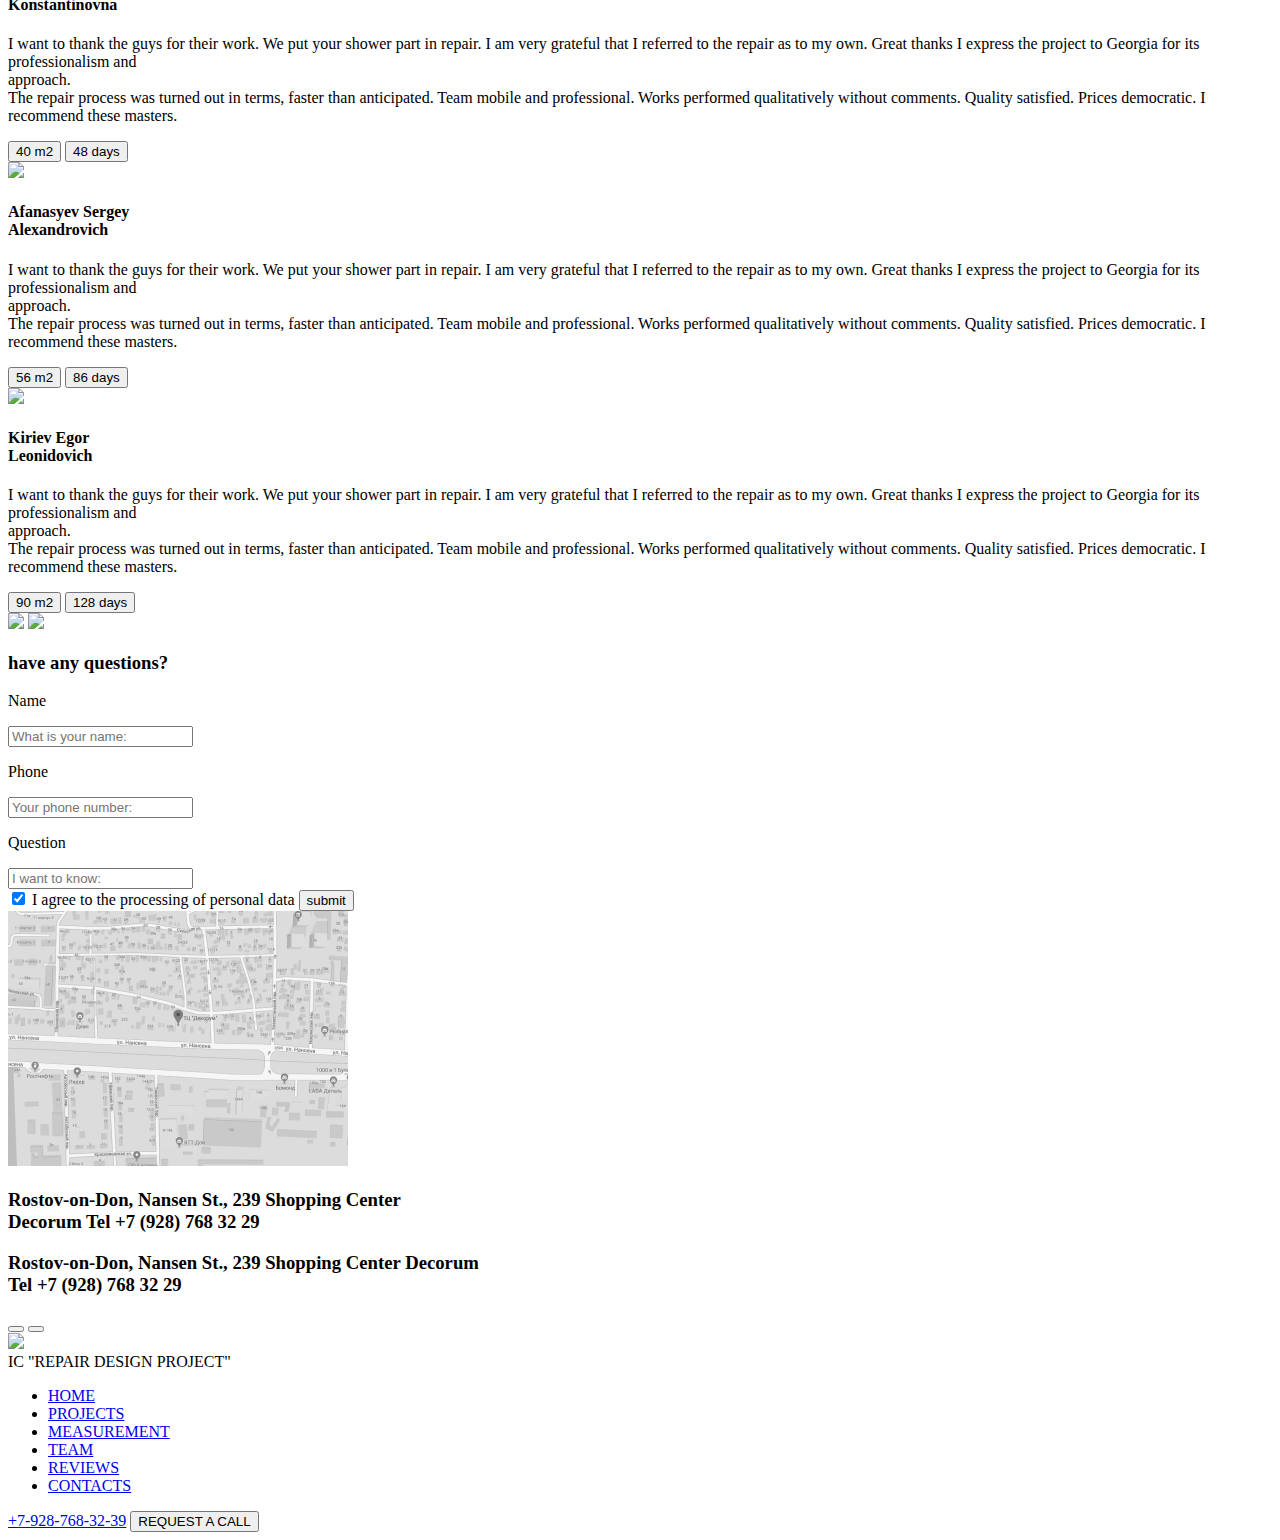
==== commit c52276fa: "26/08" ====
--- a/firstLanding/index.html
+++ b/firstLanding/index.html
@@ -153,7 +153,8 @@
           </div>
           <div class="section_4_worktypes">
             <div class="section_4_redecorating">
-              <img src="/images/section4_redecorating.jpg" width="392" height="421">
+              <img class="desktop" src="/images/section4_redecorating.jpg" width="392" height="421">
+              <img class="mobile" src="/images/section4_redecorating_mobile.png" width="340" height="365.15">
               <div class="section4_box">
                 <h4>Redecorating</h4>
                 <ul class="section4_list">
@@ -171,7 +172,8 @@
               </button>
             </div>
             <div class="section_4_overhaul">
-              <img src="/images/section4_overhaul.jpg" width="392" height="421">
+              <img class="desktop" src="/images/section4_overhaul.jpg" width="392" height="421">
+              <img class="mobile" src="/images/section4_overhaul_mobile.png" width="340" height="365.15">
               <div class="section4_box">
                 <h4>Overhaul</h4>
                 <ul class="section4_list">
@@ -189,7 +191,8 @@
               </button>
             </div>
             <div class="section_4_repair">
-              <img src="/images/section4_repair.jpg" width="392" height="421">
+              <img class="desktop" src="/images/section4_repair.jpg" width="392" height="421">
+              <img class="mobile" src="/images/section4_repair_mobile.png" width="340" height="365.15">
               <div class="section4_box">
                 <h4>Designer Repair</h4>
                 <ul class="section4_list">
@@ -209,7 +212,7 @@
           </div>
         </div>
     </section>
-    <section class="section5">
+    <section class="section5 desktop">
       <div class="section_5_block">
         <div class="section5_whiteblock">
           <div class="section5_list">
@@ -263,7 +266,7 @@
       <div class="section_6_block">
         <div class="section6_leftblock">
           <h2 class="section_title">We realize your <br>wildest fantasies</h2>
-          <ul class="section6_list">
+          <ul class="section6_list desktop">
             <li class="section6_list_element">American classic</li>
             <li class="section6_list_element">Empire</li>
             <li class="section6_list_element">Classical</li>
@@ -277,17 +280,23 @@
             <li class="section6_list_element">Eclecticism</li>
           </ul>
         </div>
-        <div class="section6_middleblock">
+        <div class="section6_midle mobile">
+        <div class="section2_imagemob mobile">
+          <button class="circle_button"></button>
+          <button class="circle_button"></button>
+        </div>
+      </div>
+        <div class="section6_middleblock desktop">
           <img src="/images/section6_m2 (2).png" class="image_1">
           <img src="/images/section6_m2 (1).png" class="image_2">
         </div>
-        <div class="section6_rightblock">
+        <div class="section6_rightblock desktop">
           <img src="/images/section6_m3_1.png" class="image_1">
           <img src="/images/section6_m3_2.png" class="image_2">
         </div>
       </div>
     </section>
-    <section class="section7">
+    <section class="section7 desktop">
         <div class="section_7_block">
           <h3 class="custom_h3">our clients</h3>
           <div class="section7_image">
@@ -360,23 +369,25 @@
               <input type="text" placeholder="I want to know:">
             </div>
           </div>
-            <input id="custom_checkbox" type="checkbox" checked>
-            <label for="custom_checkbox">I agree to the processing of personal <br>data</label>
+            <input id="custom_checkbox2" type="checkbox" checked>
+            <label for="custom_checkbox2" class="desktop">I agree to the processing of personal data</label>
             <button class="button">submit</button>
           </div>
           <div class="section8_geo">
-            <h3 class="custom_h3">Rostov-on-Don, Nansen St., 239 Shopping Center<br> Decorum Tel +7 (928) 768 32 29</h3>
+            <img class="mobile" src="images/geo_mobile.png">
+            <h3 class="custom_h3 desktop">Rostov-on-Don, Nansen St., 239 Shopping Center<br> Decorum Tel +7 (928) 768 32 29</h3>
+            <h3 class="custom_h3 mobile">Rostov-on-Don, Nansen St., 239 Shopping Center Decorum<br> Tel +7 (928) 768 32 29</h3>
             <div class="section8_icons">
               <button class="section8_icon"></button>
               <button class="section8_icon"></button>
             </div>
-            <img src="/images/map.png">
+            <img class="desktop" src="/images/map.png">
           </div>
         </div>
       </div>
     </section>
   </main>
-  <footer>
+  <footer class="desktop">
     <div class="main_name yellowText">
       IC "REPAIR DESIGN PROJECT"
     </div>
